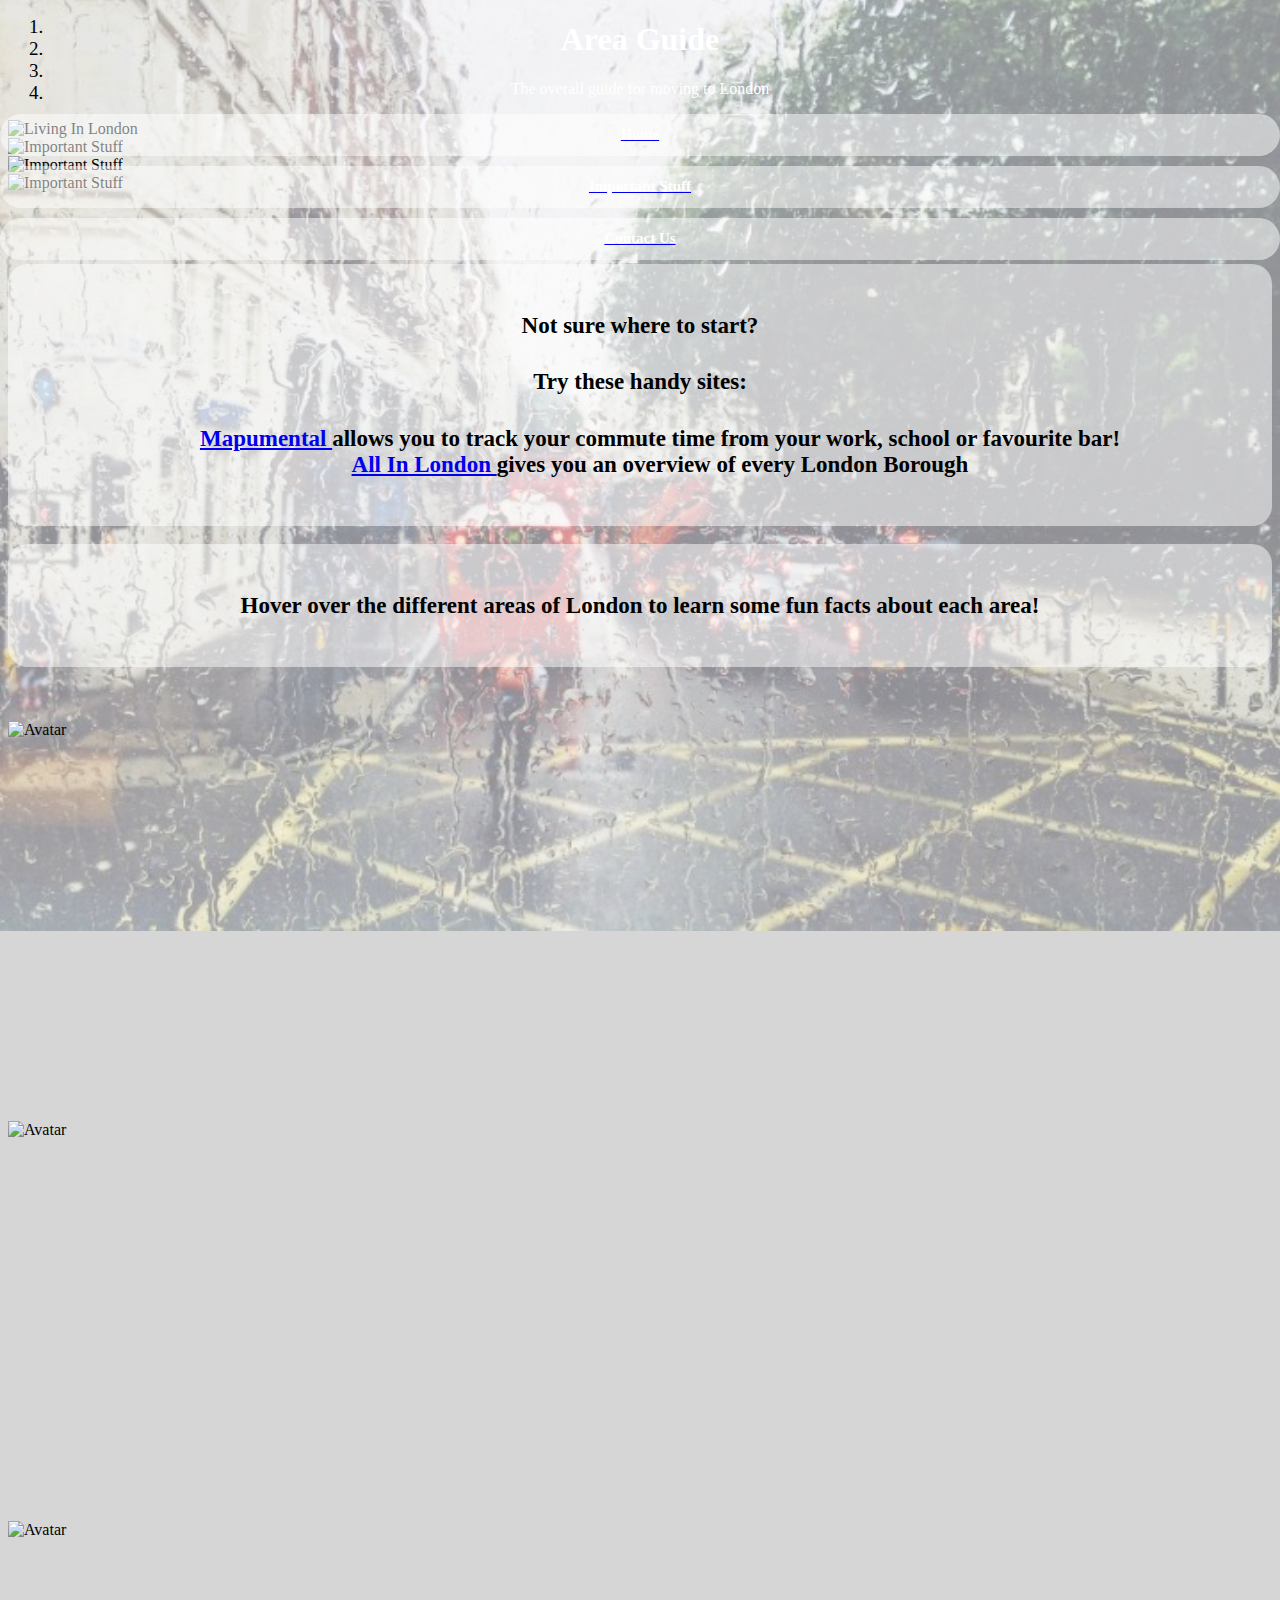
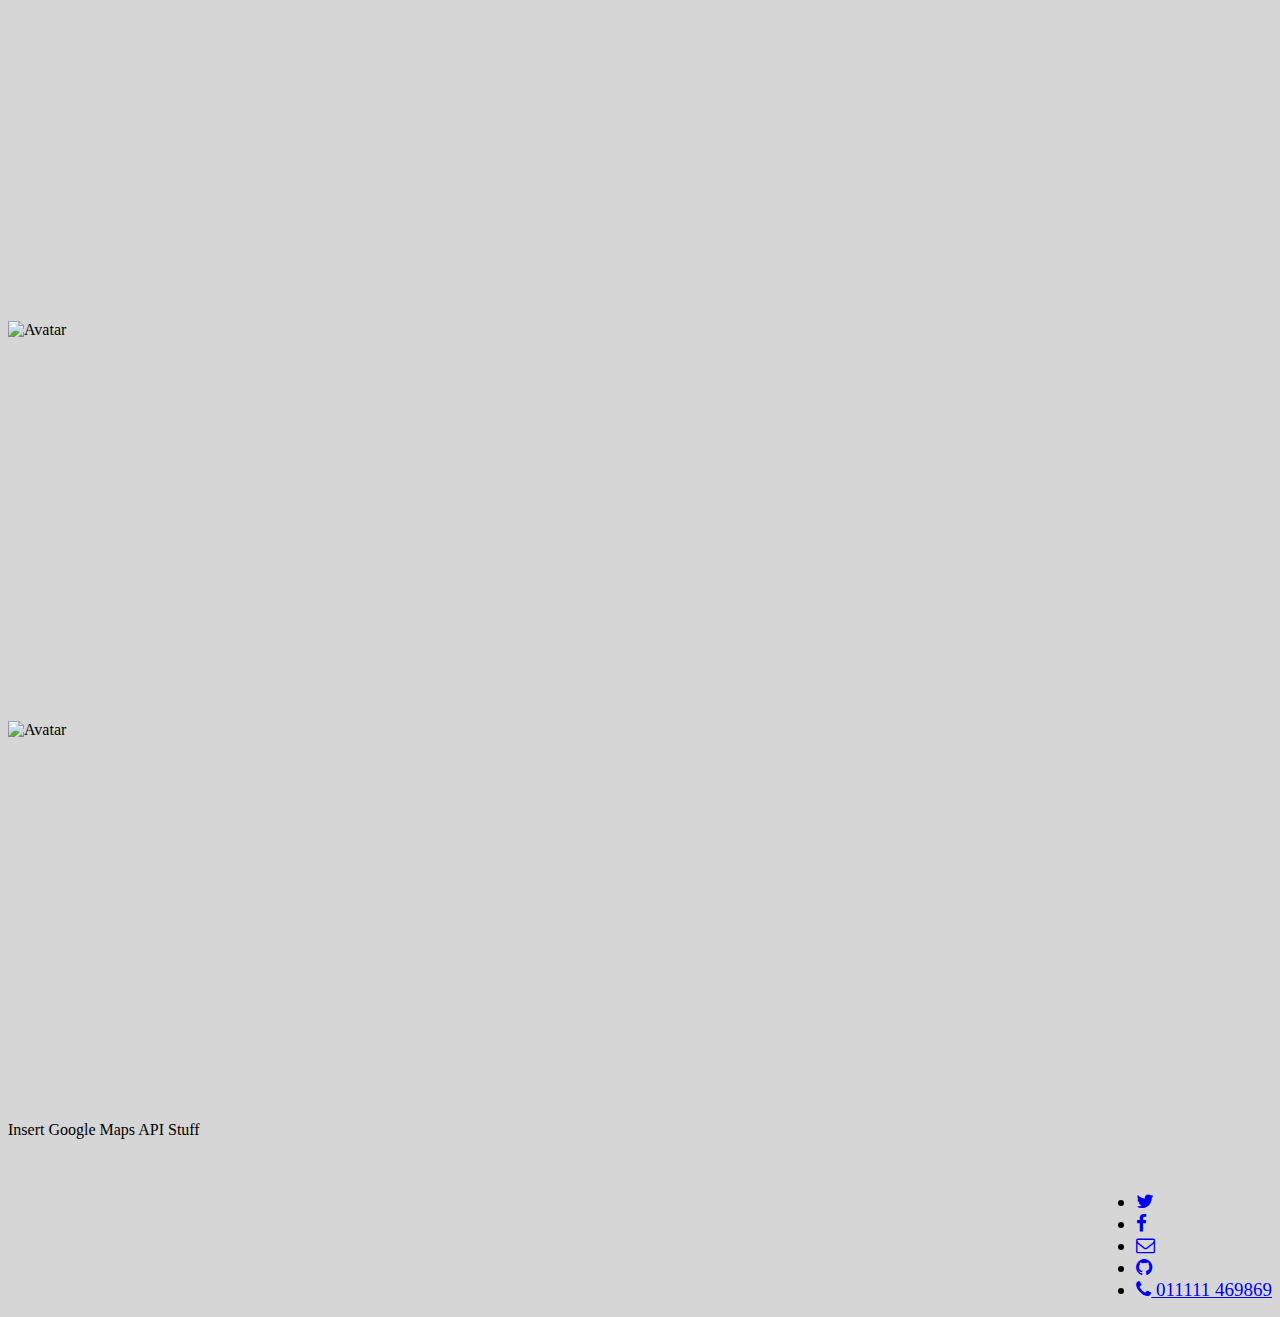
==== areaguide.html @ c90a30b4 "Changed West photo" ====
<!DOCTYPE html>
<html>
<head>
  <title>Living in London</title>
  <link href='assets/css/bootstrap.css' rel='stylesheet'>
  <link rel="stylesheet" href="fonts/font-awesome/css/font-awesome.min.css">
  <link href='assets/main.css' rel='stylesheet'>
  <link rel="stylesheet" href="https://cdnjs.cloudflare.com/ajax/libs/font-awesome/4.7.0/css/font-awesome.min.css">
  <meta name="viewport" content="width=device-width, initial-scale=1.0">
    <meta charset="utf-8">
  <meta name="viewport" content="width=device-width, initial-scale=1">
  <script src="https://ajax.googleapis.com/ajax/libs/jquery/3.2.1/jquery.min.js"></script>
  <script src="https://maxcdn.bootstrapcdn.com/bootstrap/3.3.7/js/bootstrap.min.js"></script>
  <link href='assets/css/main.css' rel='stylesheet'>
</head>
<body>

<div class="container">
<div class="overlay"> 
        <h1> Area Guide </h1>
        <p>The overall guide for moving to London</p> 
         <div class="row">
            <div id="topbutton" class="col-sm-4">
              <div class="btn bigbutton" id="bluebutton">
                <a href="index.html">
                  <h2> Home </h2>
                </a>
              </div>
            </div>
            <div class="col-sm-4 top-buffer">
              <div class="btn bigbutton" id="redbutton">
                <a href="importantstuff.html">
                  <h2> Important Stuff</h2>        
                </a>
              </div>
            </div>
           <div class="col-sm-4 top-buffer">
              <div class="btn bigbutton" id="greenbutton">
                <a href="contactus.html">
                  <h2> Contact Us </h2>
                </a>
              </div>
            </div>
          </div>
</div>
</div>

<div id="myCarousel" class="carousel slide" data-ride="carousel">

  <ol class="carousel-indicators hidden-sm hidden-xs">
    <li data-target="#myCarousel" data-slide-to="0" class="active"></li>
    <li data-target="#myCarousel" data-slide-to="1"></li>
    <li data-target="#myCarousel" data-slide-to="2"></li>
    <li data-target="#myCarousel" data-slide-to="3"></li>
  </ol>


  <div class="carousel-inner" role="listbox">
    <div class="item active">
      <img src="assets/images/bigben60004000.jpeg" alt="Living In London">
    </div>

       <div class="item">
      <img src="assets/images/canary60004000.jpg" alt="Important Stuff">
    </div>


    <div class="item">
      <img src="assets/images/pica60004000.jpg" alt="Important Stuff">
    </div>

    <div class="item">
      <img src="assets/images/newstpauls60004000.jpg" alt="Important Stuff">
  </div>



  <!-- Left and right controls -->
  <a class="left carousel-control" href="#myCarousel" role="button" data-slide="prev">
    <span class="glyphicon glyphicon-chevron-left" aria-hidden="true"></span>
    <span class="sr-only">Previous</span>
  </a>
  <a class="right carousel-control" href="#myCarousel" role="button" data-slide="next">
    <span class="glyphicon glyphicon-chevron-right" aria-hidden="true"></span>
    <span class="sr-only">Next</span>
  </a>
</div>    
</div>

<br />

      <br />
      <br />
       <br />
<div class="row">
  <div class="col-sm-3"> </div>
    <div class="col-md-6">
<div class="textcontainer">
      <br />
      <h4> Not sure where to start? </h4>
      <h4> Try these handy sites: </h4>
      <h4>
      <ul>
        <strong> <a href="http://property.mapumental.com/">Mapumental </a> </strong> allows you to track your commute time from your work, school or favourite bar! <br />
        <strong> <a href="https://www.allinlondon.co.uk/boroughs/">All In London </a> </strong> gives you an overview of every London Borough 
      </h4>
      </ul>
      <br />
    </div>
  </div>
  <div class="col-sm-3"> </div>
</div>

<br />


<div class="row">
  <div class="col-sm-3"> </div>
    <div class="col-md-6">
<div class="textcontainer">
      <br />
      <h4>   Hover over the different areas of London to learn some fun facts about each area! </h4>
      <br />
    </div>
  </div>
  <div class="col-sm-3"> </div>
</div>

<br />
<br />
<br />


<div class="row">

  <div class="col-sm-4"> </div>
  <div class="col-sm-4"> 
    <div class="container1">
      <img src="assets/images/North_no_border.jpg" alt="Avatar" class="image">
      <div class="overlay2">
        <div class="text">
          <h3> Generally starting north of Euston road and Kings Cross, North London is a mix of wealthy areas such as Hampstead and Highgate, and those less affluent such as Holloway and Edmonton. </h3>
          <h3>Some places to live in North London are:</h3>
          <ul>
            <li> <strong>Angel</strong> a thriving High Street and huge selection of pubs, bars, restaurants and shops </li>
            <li> <strong>Hampstead</strong> if you want to live amongst the rich and famous </li>
            <li> <strong>Camden</strong> famous for its market and nightlife </li>
          </ul>
        </div>
      </div>
    </div>
  </div>

    <div class="col-sm-4"> </div>
</div>

<div class="row">

    <div class="col-sm-4"> 
    <div class="container1">
      <img src="assets/images/West_no_border.jpg" alt="Avatar" class="image">
      <div class="overlay2">
        <div class="text">
          <h3> The richest and most suburban part of London. Generally quiet and calm, with lots of pet owners! </h3>
          <h3>Some places to live in West London are:</h3>
          <ul>
              <li> <strong>Notting Hill</strong> A lovely area to live and home of the exciting Notting Hill Carnival</li>
              <li> <strong>Fulham</strong> lots of parks, two football clubs and some great pubs </li>
              <li> <strong>Putney</strong> a quiet and green suburb, but not especially young or cool </li>
          </ul>
        </div>
      </div>
    </div>
  </div>

  <div class="col-sm-4"> 
    <div class="container1">
      <img src="assets/images/Central_no_border.jpg" alt="Avatar" class="image">
      <div class="overlay2">
        <div class="text">
          <h3> If you want to be amongst all the famous sites, then Central London is for you. Beware of the tourists though! </h3>
          <h3>Some places to live in Central London are:</h3>
          <ul>
              <li> <strong>Soho</strong> a happening restaurant and theatre district </li>
              <li> <strong>Bloomsbury</strong> rub shoulders with the city's intellectuals </li>
              <li> <strong>Marylebone</strong> famous for its quiet streets of majestic Georgian squares and terraces, pretty mews houses and Edwardian and Victorian mansion flats </li>
          </ul>
        </div>
      </div>
    </div>
  </div>

    <div class="col-sm-4"> 
    <div class="container1">
      <img src="assets/images/East_no_border.jpg" alt="Avatar" class="image">
      <div class="overlay2">
        <div class="text">
          <h3> Think hipsters and ecclectic bars and restaurants. </h3>
          <h3>Some places to live in East London are:</h3>
          <ul>
          <li> <strong>Shoreditch</strong> hip bars and restaurants, boutique shops and galleries and the famous Brick Lane </li>
      <li> <strong>Hackney</strong> the hang out of artists and creative-types </li>
      <li> <strong>Stratford</strong> find your inner athlete near the site of the London Olympics! </li>
          </ul>
        </div>
      </div>
    </div>
  </div>

</div>

<div class="row">

  <div class="col-sm-4"> </div>

  <div class="col-sm-4"> 
    <div class="container1">
      <img src="assets/images/South_no_border.jpg" alt="Avatar" class="image">
      <div class="overlay2">
        <div class="text">
          <h3> South of the river there are lots of great markets, bars and restaurants. Unfairly stereotyped as rougher than the rest of London, there are plenty of green and pleasant suburban areas. </h3>
          <h3>Some places to live in South London are:</h3>
          <ul>

            <li> <strong>Battersea</strong> if you love the outdoors and nature </li>
            <li> <strong>Peckham</strong> cosmopolitan, young and trendy </li>
            <li> <strong>Brixton</strong> trendy with great nightlife </li>
          </ul>
        </div>
      </div>
    </div>
  </div>

  <div class="col-sm-4"> </div>

</div>


Insert Google Maps API Stuff

<br />
<br />
<br />

  <div class="container">
       <footer class="site-footer">
        <div class="top">
            <div class="container">
                <div class="row">
                    <div class="col-sm-12">
                        <ul class="list-inline pull-right">
                            <li><a href="https://twitter.com/"><i class="fa fa-twitter"></i></a></li>
                            <li><a href="http://www.facebook.com/"><i class="fa fa-facebook"></i></a></li>
                            <li><a href="mailto:imohirsh@icloud.com"><i class="fa fa-envelope-o"></i></a></li>
                            <li><a href="https://github.com/"><i class="fa fa-github"></i></a></li>
                            <li><a href="tel:+902222222222"><i class="fa fa-phone"></i>  011111 469869</a></li>
                        </ul>                        
                    </div>
                </div>
            </div>
        </div>
     </footer> 
  </div>


</body>

</html>
---- assets/css/main.css ----
body { 
  background-image: url("rainingbackgroundfaded.jpg");

  background-position: center center;
  background-repeat: no-repeat;
  background-attachment: fixed;
  background-size: cover;
  background-color: #D6D6D6;
}

.carousel-inner > .item > img {
  width:100%;
  height:80%;
}

.top-buffer { 
  margin-top:10px; 
}

.carousel-caption {
    top: 0;
    bottom: auto;
}
.carousel-subtitle {
  font-size: 30px;
}

#redbutton {
    background: rgba(255, 255, 255, 0.5);
    background-repeat:no-repeat;
    border: white;
    cursor:pointer;
    overflow: hidden;
}

#bluebutton {
    background: rgba(255, 255, 255, 0.5);
    background-repeat:no-repeat;
    border: white;
    cursor:pointer;
    overflow: hidden;
}

#greenbutton {
    background: rgba(255, 255, 255, 0.5);
    background-repeat:no-repeat;
    border: white;
    cursor:pointer;
    overflow: hidden;
}

.bigbutton {
	width: 100%;
	text-align: center;
	border-radius: 25px;

  font-size: 40px;
}
h1 { text-align: center; 
} 


h2 { 
    text-align: center;
	font-size: 15px;
    color: white;
}


h3 {
    text-align: center;
  font-size: 19px;
    color: black;
}


h4 {
  text-align: center;
  font-size: 23px;
  color: black;
}


li { 
    text-align: left;
  font-size: 19px;
    color: black;
}

@media screen and (min-width: 992px) {
  #topbutton {
    margin-top: 10px;
  }
}


.container1 {
      position: relative;
      width: 600px;
      height: 400px;
    }


.image {
     position: absolute;
      top: 0;
      left: 0;
      width: 100%;
      height: 100%;
    }

.overlay { 
  color:#fff;
  position: absolute;
  z-index:12;
  top:50%;
  left:0;
  width:100%;
  text-align:center;
  top: 0;
  bottom: auto;
}

.overlay2 {
      display: none;
      position: absolute;
      top: 0;
      left: 0;
      clear: float;
      width: 100%;
      height: 100%;
      background-color: rgba(255, 255, 255, 0.6);
      color: #ffffff;
    }

.container1:hover .overlay {
  display: block;
}

.text {
  color: black;
  font-size: 20px;
  position: absolute;
  padding: 80px 30px 30px 30px;
}

.textcontainer {
    background: rgba(255, 255, 255, 0.5);
    background-repeat:no-repeat;
    border: white;
    text-align: center;
    border-radius: 20px;

  }
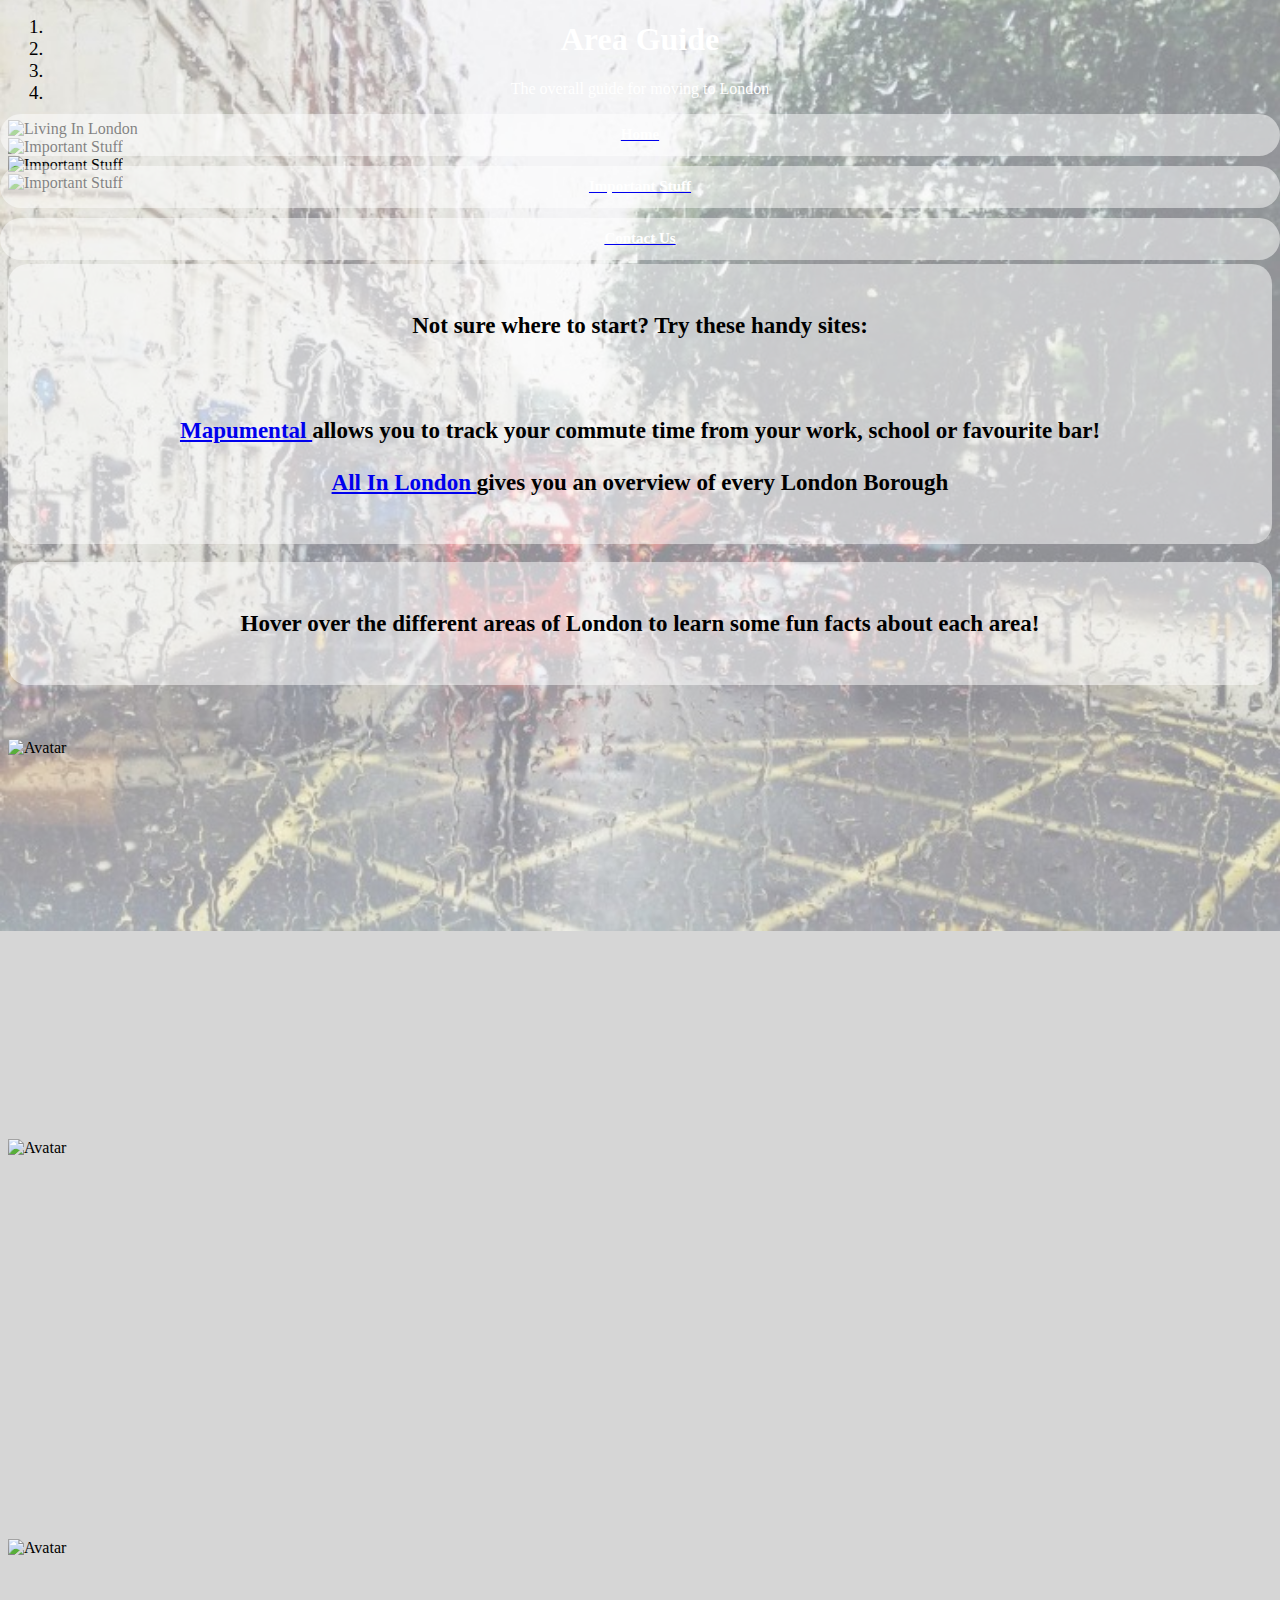
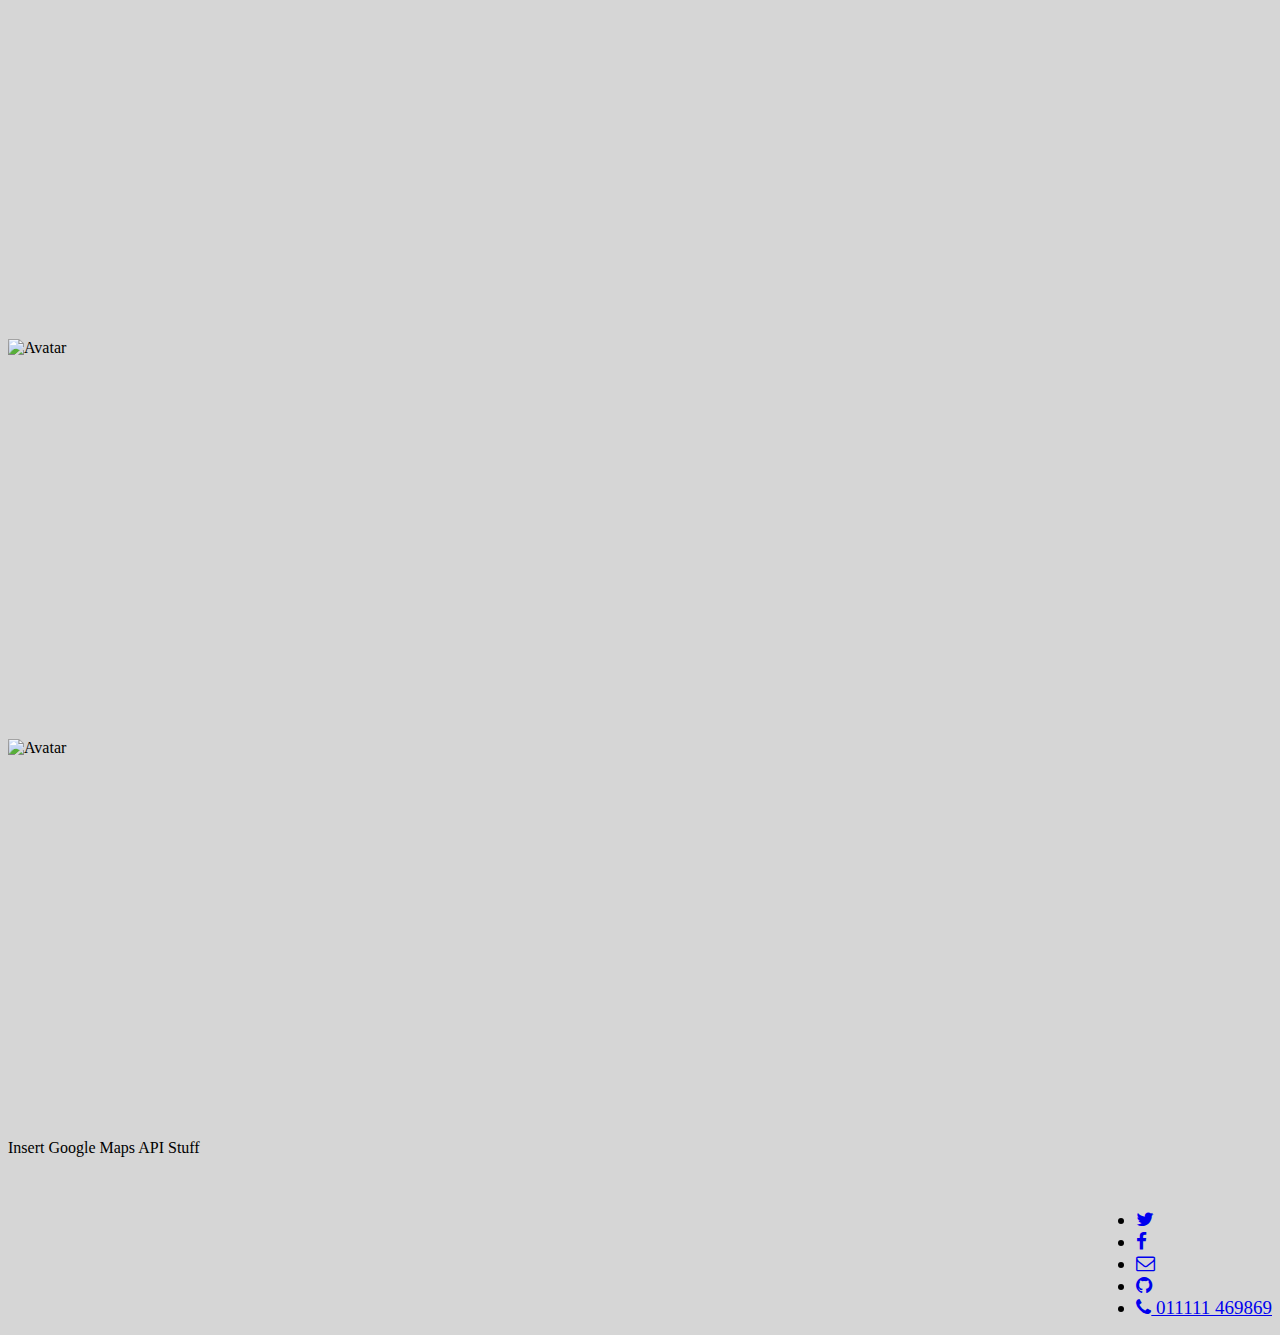
==== commit a2ccd1ac: "Updated spacing on Not Sure where to Start" ====
--- a/areaguide.html
+++ b/areaguide.html
@@ -97,11 +97,9 @@
     <div class="col-md-6">
 <div class="textcontainer">
       <br />
-      <h4> Not sure where to start? </h4>
-      <h4> Try these handy sites: </h4>
+      <h4> <strong>Not sure where to start?</strong> Try these handy sites:</h4><br />
       <h4>
-      <ul>
-        <strong> <a href="http://property.mapumental.com/">Mapumental </a> </strong> allows you to track your commute time from your work, school or favourite bar! <br />
+        <strong> <a href="http://property.mapumental.com/">Mapumental </a> </strong> allows you to track your commute time from your work, school or favourite bar! <br /><br />
         <strong> <a href="https://www.allinlondon.co.uk/boroughs/">All In London </a> </strong> gives you an overview of every London Borough 
       </h4>
       </ul>
@@ -158,7 +156,7 @@
 
     <div class="col-sm-4"> 
     <div class="container1">
-      <img src="assets/images/West_no_border.jpg" alt="Avatar" class="image">
+      <img src="assets/images/West_no_border.jpg.png" alt="Avatar" class="image">
       <div class="overlay2">
         <div class="text">
           <h3> The richest and most suburban part of London. Generally quiet and calm, with lots of pet owners! </h3>
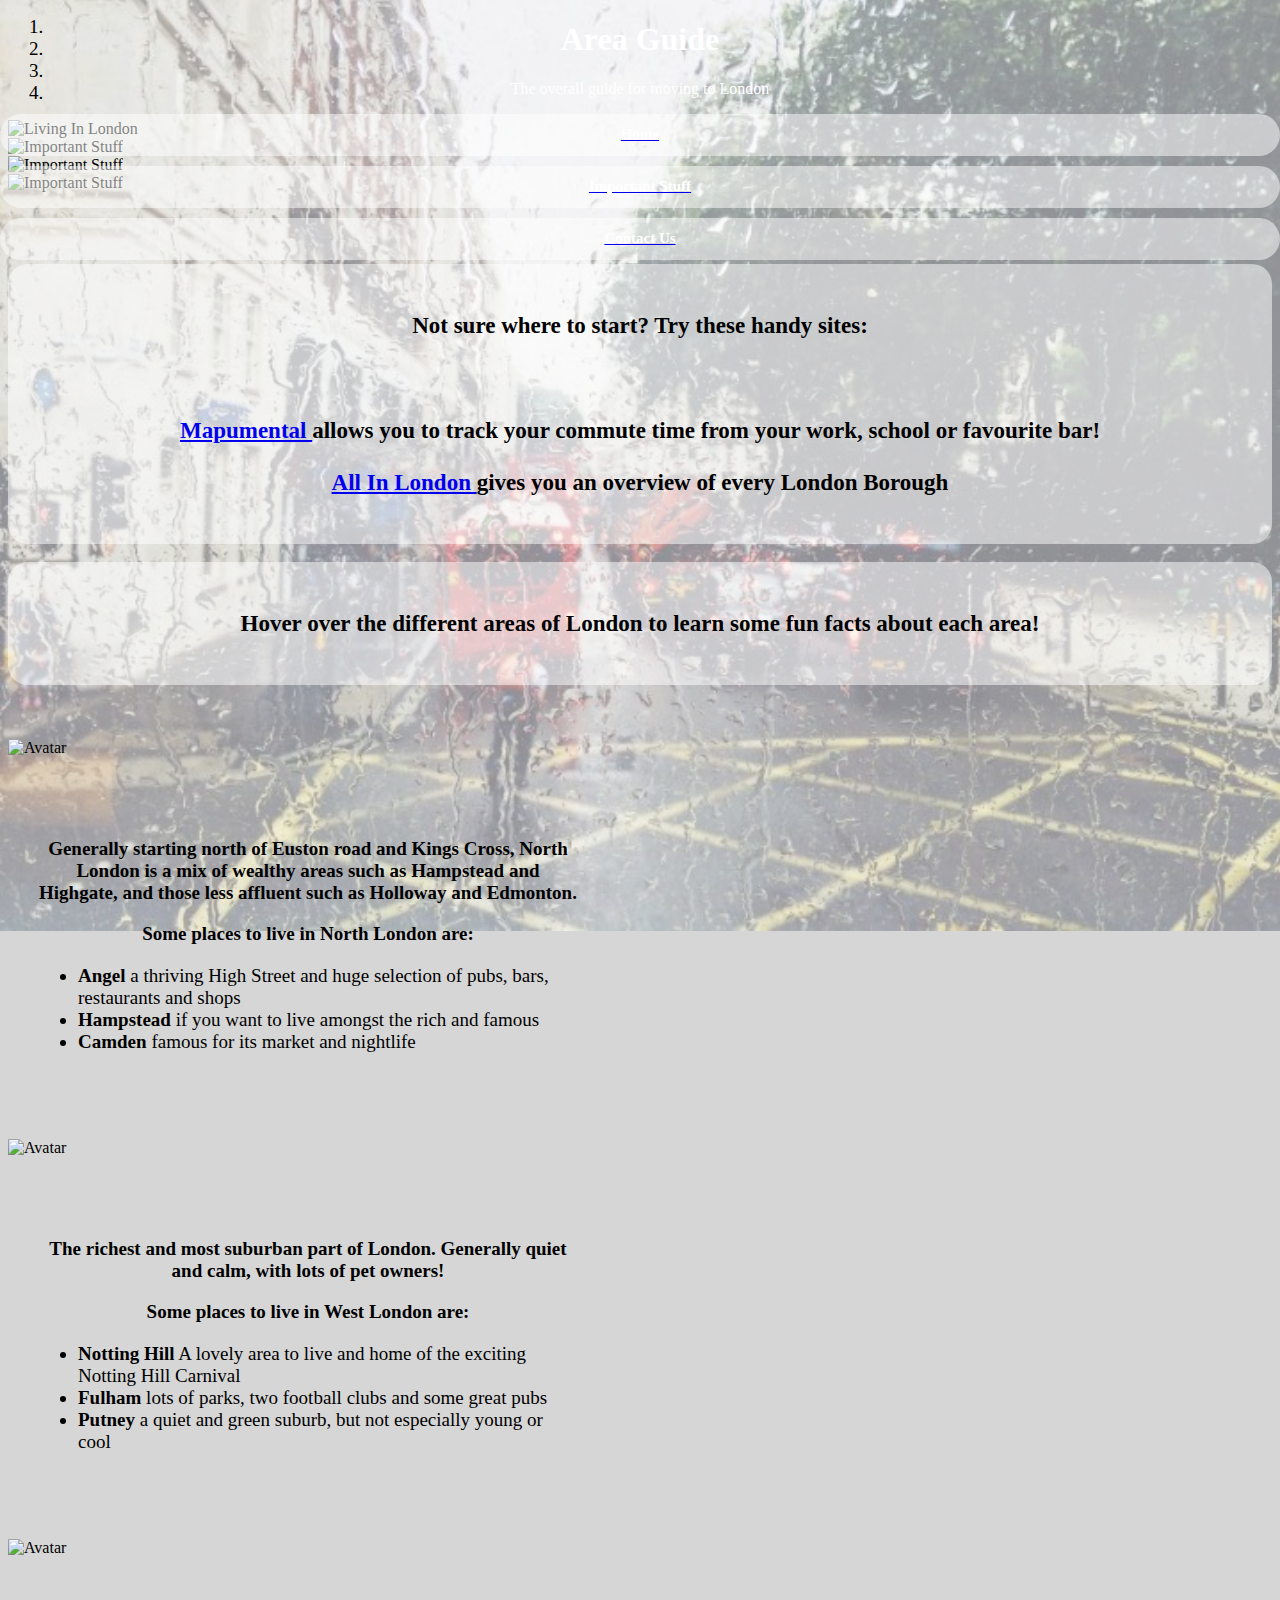
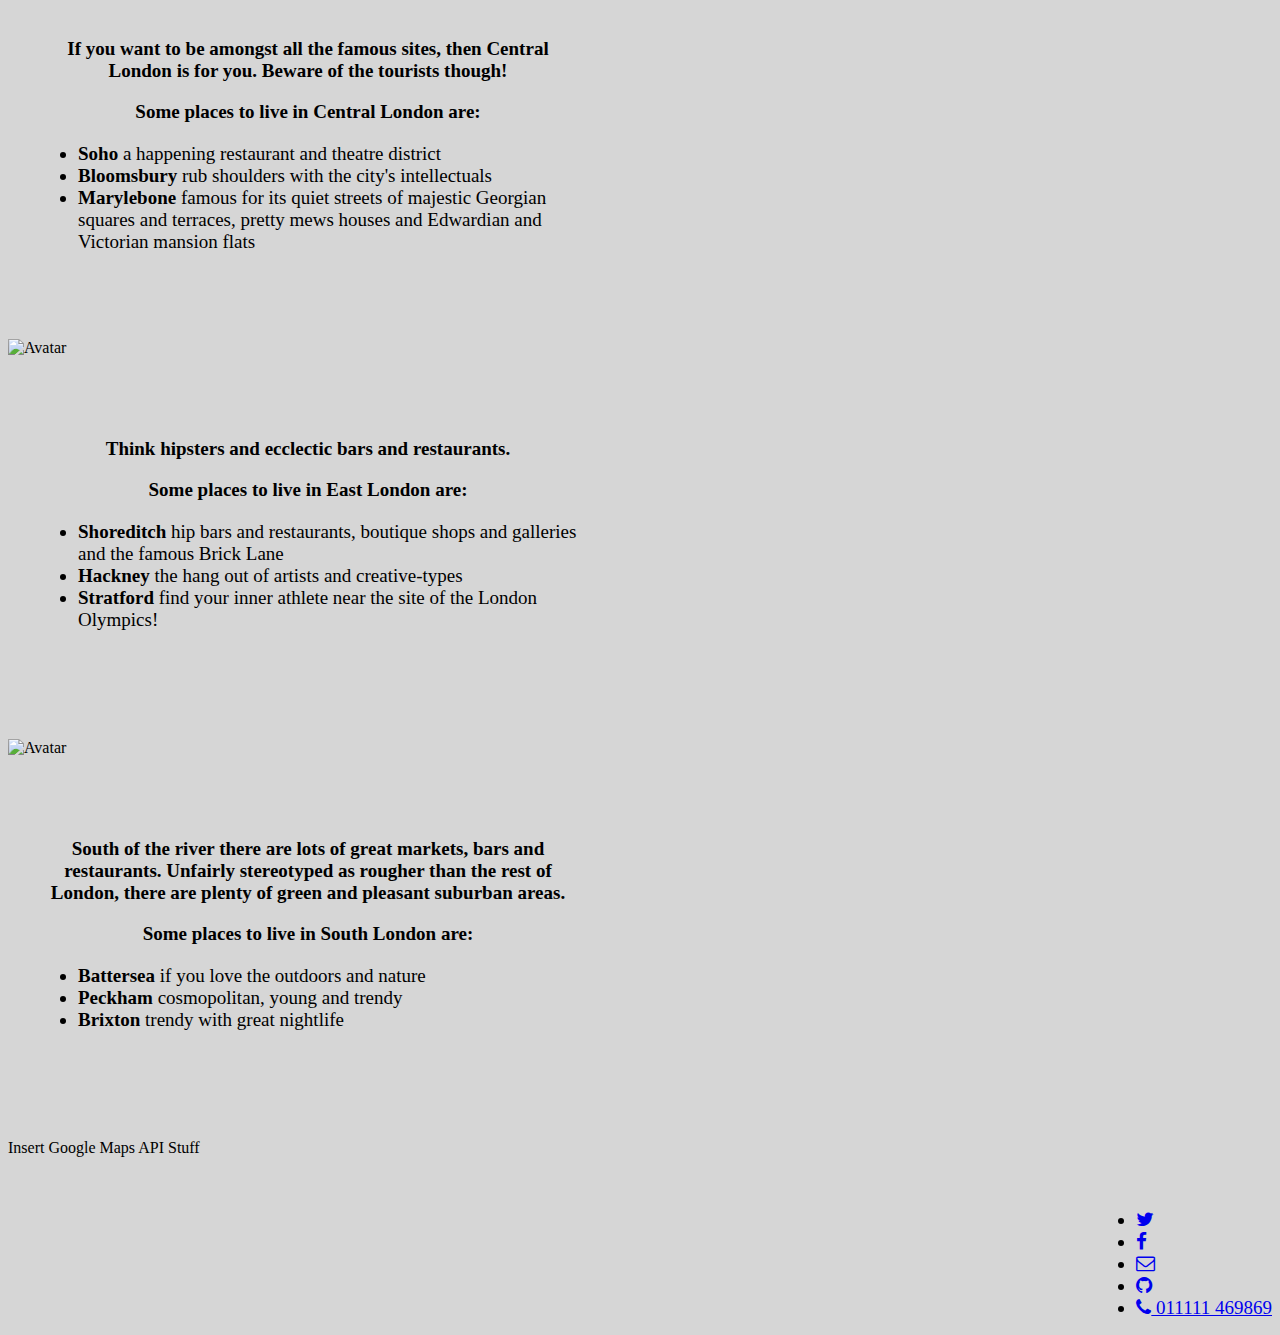
==== commit 7b030bb4: "aghhh trying to fix area guide" ====
--- a/areaguide.html
+++ b/areaguide.html
@@ -135,7 +135,7 @@
   <div class="col-sm-4"> 
     <div class="container1">
       <img src="assets/images/North_no_border.jpg" alt="Avatar" class="image">
-      <div class="overlay2">
+      <div class="overlay">
         <div class="text">
           <h3> Generally starting north of Euston road and Kings Cross, North London is a mix of wealthy areas such as Hampstead and Highgate, and those less affluent such as Holloway and Edmonton. </h3>
           <h3>Some places to live in North London are:</h3>
@@ -157,7 +157,7 @@
     <div class="col-sm-4"> 
     <div class="container1">
       <img src="assets/images/West_no_border.jpg.png" alt="Avatar" class="image">
-      <div class="overlay2">
+      <div class="overlay">
         <div class="text">
           <h3> The richest and most suburban part of London. Generally quiet and calm, with lots of pet owners! </h3>
           <h3>Some places to live in West London are:</h3>
@@ -174,7 +174,7 @@
   <div class="col-sm-4"> 
     <div class="container1">
       <img src="assets/images/Central_no_border.jpg" alt="Avatar" class="image">
-      <div class="overlay2">
+      <div class="overlay">
         <div class="text">
           <h3> If you want to be amongst all the famous sites, then Central London is for you. Beware of the tourists though! </h3>
           <h3>Some places to live in Central London are:</h3>
@@ -191,7 +191,7 @@
     <div class="col-sm-4"> 
     <div class="container1">
       <img src="assets/images/East_no_border.jpg" alt="Avatar" class="image">
-      <div class="overlay2">
+      <div class="overlay">
         <div class="text">
           <h3> Think hipsters and ecclectic bars and restaurants. </h3>
           <h3>Some places to live in East London are:</h3>
@@ -214,7 +214,7 @@
   <div class="col-sm-4"> 
     <div class="container1">
       <img src="assets/images/South_no_border.jpg" alt="Avatar" class="image">
-      <div class="overlay2">
+      <div class="overlay">
         <div class="text">
           <h3> South of the river there are lots of great markets, bars and restaurants. Unfairly stereotyped as rougher than the rest of London, there are plenty of green and pleasant suburban areas. </h3>
           <h3>Some places to live in South London are:</h3>
--- a/assets/css/main.css
+++ b/assets/css/main.css
@@ -121,7 +121,7 @@
   bottom: auto;
 }
 
-.overlay2 {
+.hover {
       display: none;
       position: absolute;
       top: 0;
@@ -133,7 +133,7 @@
       color: #ffffff;
     }
 
-.container1:hover .overlay {
+.container1:hover .hover {
   display: block;
 }
 
@@ -151,5 +151,5 @@
     text-align: center;
     border-radius: 20px;
 
-  }
 
+
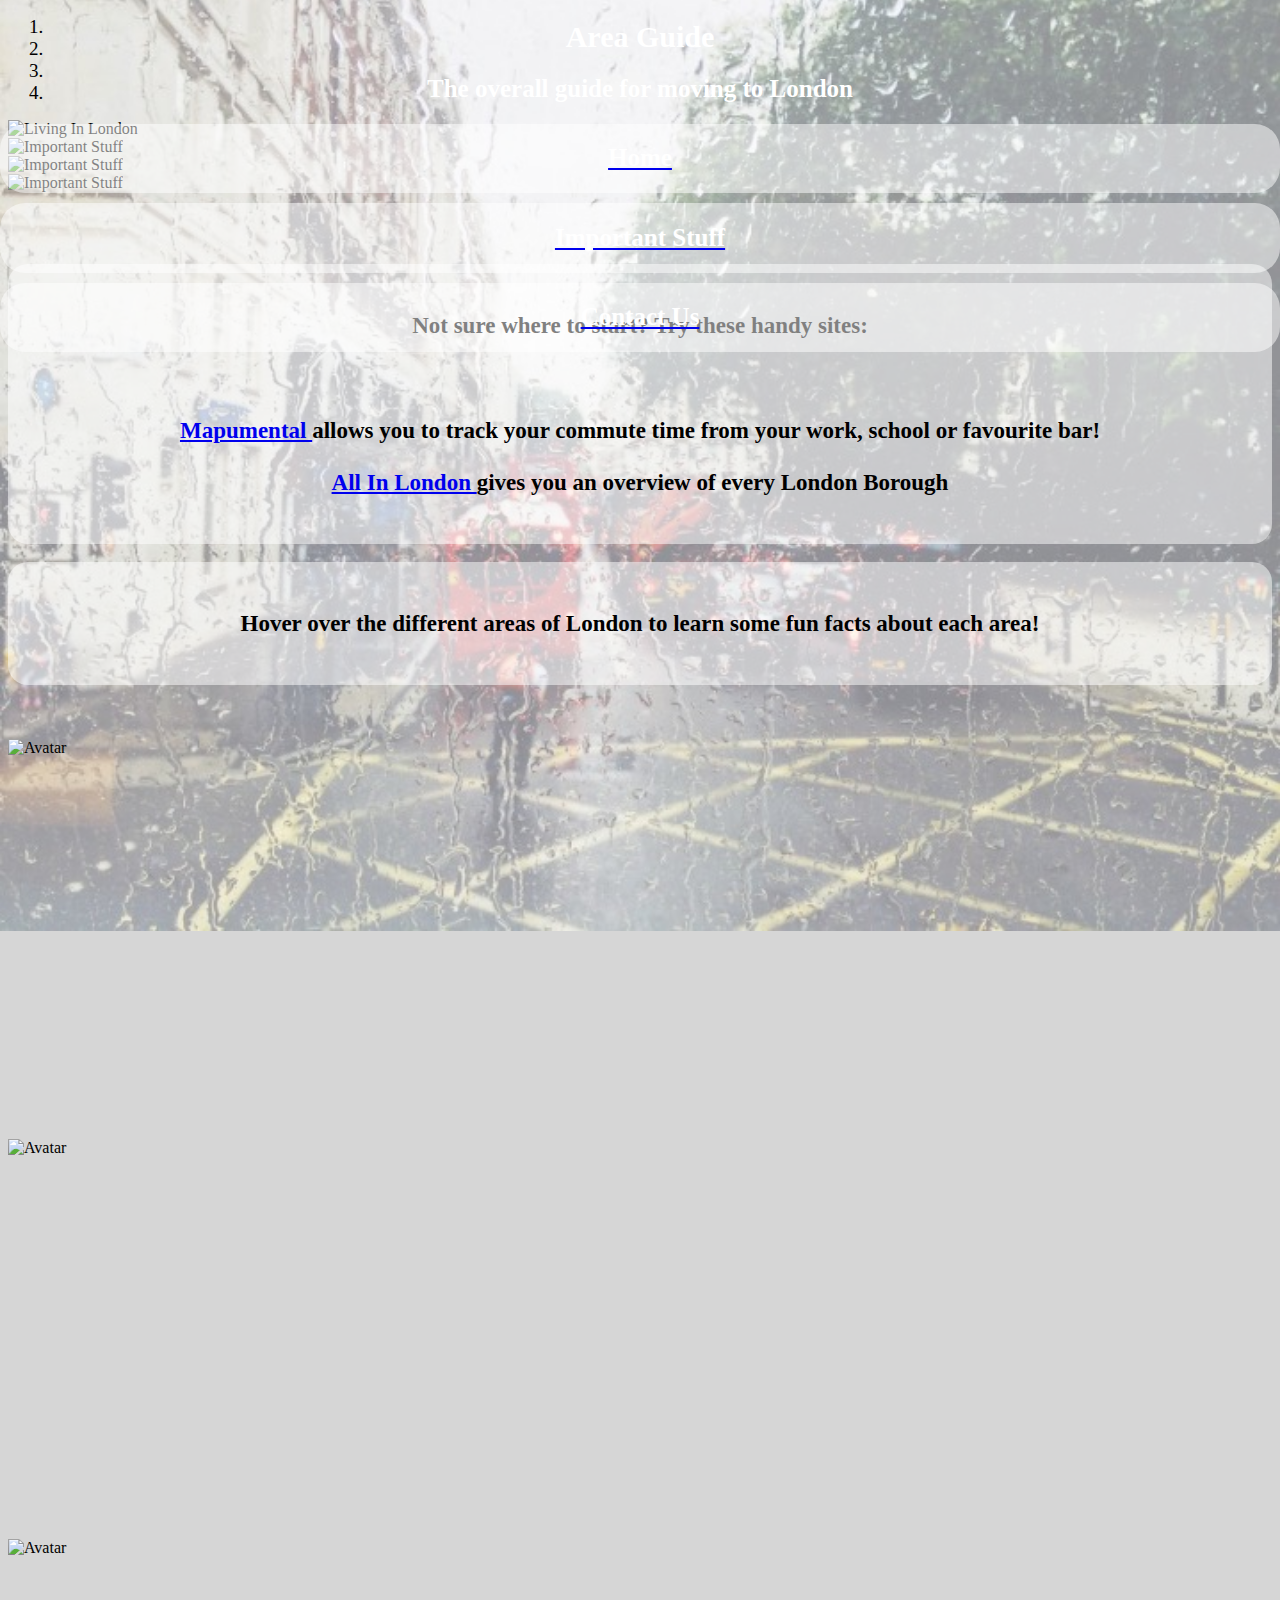
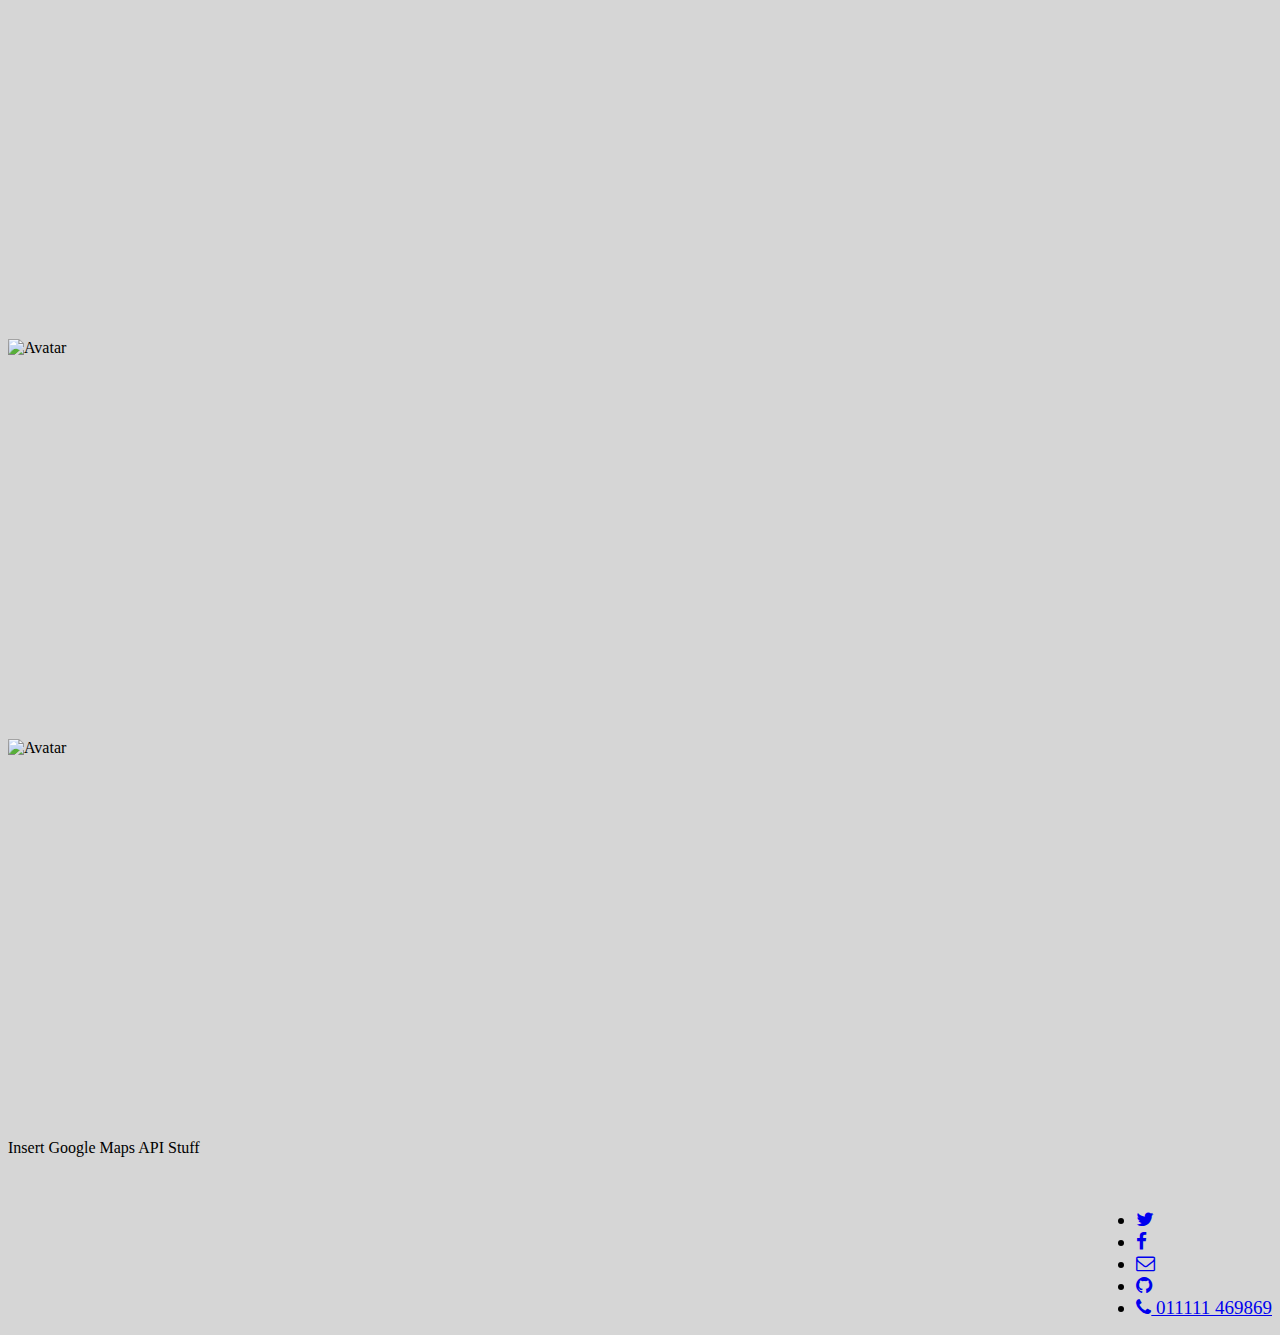
==== commit 97986955: "changes to carousel" ====
--- a/areaguide.html
+++ b/areaguide.html
@@ -15,10 +15,11 @@
 </head>
 <body>
 
+<header>
 <div class="container">
 <div class="overlay"> 
         <h1> Area Guide </h1>
-        <p>The overall guide for moving to London</p> 
+        <h2>The overall guide for moving to London</h2> 
          <div class="row">
             <div id="topbutton" class="col-sm-4">
               <div class="btn bigbutton" id="bluebutton">
@@ -110,7 +111,7 @@
 </div>
 
 <br />
-
+</header>
 
 <div class="row">
   <div class="col-sm-3"> </div>
@@ -135,13 +136,12 @@
   <div class="col-sm-4"> 
     <div class="container1">
       <img src="assets/images/North_no_border.jpg" alt="Avatar" class="image">
-      <div class="overlay">
+      <div class="overlay2">
         <div class="text">
           <h3> Generally starting north of Euston road and Kings Cross, North London is a mix of wealthy areas such as Hampstead and Highgate, and those less affluent such as Holloway and Edmonton. </h3>
           <h3>Some places to live in North London are:</h3>
           <ul>
             <li> <strong>Angel</strong> a thriving High Street and huge selection of pubs, bars, restaurants and shops </li>
-            <li> <strong>Hampstead</strong> if you want to live amongst the rich and famous </li>
             <li> <strong>Camden</strong> famous for its market and nightlife </li>
           </ul>
         </div>
@@ -157,14 +157,13 @@
     <div class="col-sm-4"> 
     <div class="container1">
       <img src="assets/images/West_no_border.jpg.png" alt="Avatar" class="image">
-      <div class="overlay">
+      <div class="overlay2">
         <div class="text">
           <h3> The richest and most suburban part of London. Generally quiet and calm, with lots of pet owners! </h3>
           <h3>Some places to live in West London are:</h3>
           <ul>
               <li> <strong>Notting Hill</strong> A lovely area to live and home of the exciting Notting Hill Carnival</li>
               <li> <strong>Fulham</strong> lots of parks, two football clubs and some great pubs </li>
-              <li> <strong>Putney</strong> a quiet and green suburb, but not especially young or cool </li>
           </ul>
         </div>
       </div>
@@ -174,14 +173,14 @@
   <div class="col-sm-4"> 
     <div class="container1">
       <img src="assets/images/Central_no_border.jpg" alt="Avatar" class="image">
-      <div class="overlay">
+      <div class="overlay2">
         <div class="text">
           <h3> If you want to be amongst all the famous sites, then Central London is for you. Beware of the tourists though! </h3>
           <h3>Some places to live in Central London are:</h3>
           <ul>
               <li> <strong>Soho</strong> a happening restaurant and theatre district </li>
               <li> <strong>Bloomsbury</strong> rub shoulders with the city's intellectuals </li>
-              <li> <strong>Marylebone</strong> famous for its quiet streets of majestic Georgian squares and terraces, pretty mews houses and Edwardian and Victorian mansion flats </li>
+              <li> <strong>Marylebone</strong> famous for its quiet streets of majestic Georgian squares. </li>
           </ul>
         </div>
       </div>
@@ -191,14 +190,14 @@
     <div class="col-sm-4"> 
     <div class="container1">
       <img src="assets/images/East_no_border.jpg" alt="Avatar" class="image">
-      <div class="overlay">
+      <div class="overlay2">
         <div class="text">
           <h3> Think hipsters and ecclectic bars and restaurants. </h3>
           <h3>Some places to live in East London are:</h3>
           <ul>
-          <li> <strong>Shoreditch</strong> hip bars and restaurants, boutique shops and galleries and the famous Brick Lane </li>
+          <li> <strong>Shoreditch</strong> hip bars, restaurants, boutique shops and Brick Lane </li>
       <li> <strong>Hackney</strong> the hang out of artists and creative-types </li>
-      <li> <strong>Stratford</strong> find your inner athlete near the site of the London Olympics! </li>
+      <li> <strong>Stratford</strong> find your inner athlete near the London Olympics! </li>
           </ul>
         </div>
       </div>
@@ -214,7 +213,7 @@
   <div class="col-sm-4"> 
     <div class="container1">
       <img src="assets/images/South_no_border.jpg" alt="Avatar" class="image">
-      <div class="overlay">
+      <div class="overlay2">
         <div class="text">
           <h3> South of the river there are lots of great markets, bars and restaurants. Unfairly stereotyped as rougher than the rest of London, there are plenty of green and pleasant suburban areas. </h3>
           <h3>Some places to live in South London are:</h3>
--- a/assets/css/main.css
+++ b/assets/css/main.css
@@ -54,15 +54,16 @@
 	text-align: center;
 	border-radius: 25px;
 
-  font-size: 40px;
+    font-size: 40px;
 }
 h1 { text-align: center; 
+    font-size: 30px;
 } 
 
 
 h2 { 
     text-align: center;
-	font-size: 15px;
+	 font-size: 25px;
     color: white;
 }
 
@@ -80,6 +81,13 @@
   color: black;
 }
 
+h5 { 
+    text-align: center;
+    font-size: 18px;
+    color: black;
+    font: Stencil Std, fantasy;
+}
+
 
 li { 
     text-align: left;
@@ -93,10 +101,21 @@
   }
 }
 
+.overlay { 
+  color:#fff;
+  position: absolute;
+  z-index:12;
+  top:50%;
+  left:0;
+  width:100%;
+  text-align:center;
+  top: 0;
+  bottom: auto;
+}
 
 .container1 {
       position: relative;
-      width: 600px;
+      width: 100%;
       height: 400px;
     }
 
@@ -109,19 +128,8 @@
       height: 100%;
     }
 
-.overlay { 
-  color:#fff;
-  position: absolute;
-  z-index:12;
-  top:50%;
-  left:0;
-  width:100%;
-  text-align:center;
-  top: 0;
-  bottom: auto;
-}
 
-.hover {
+.overlay2 {
       display: none;
       position: absolute;
       top: 0;
@@ -133,7 +141,7 @@
       color: #ffffff;
     }
 
-.container1:hover .hover {
+.container1:hover .overlay2 {
   display: block;
 }
 
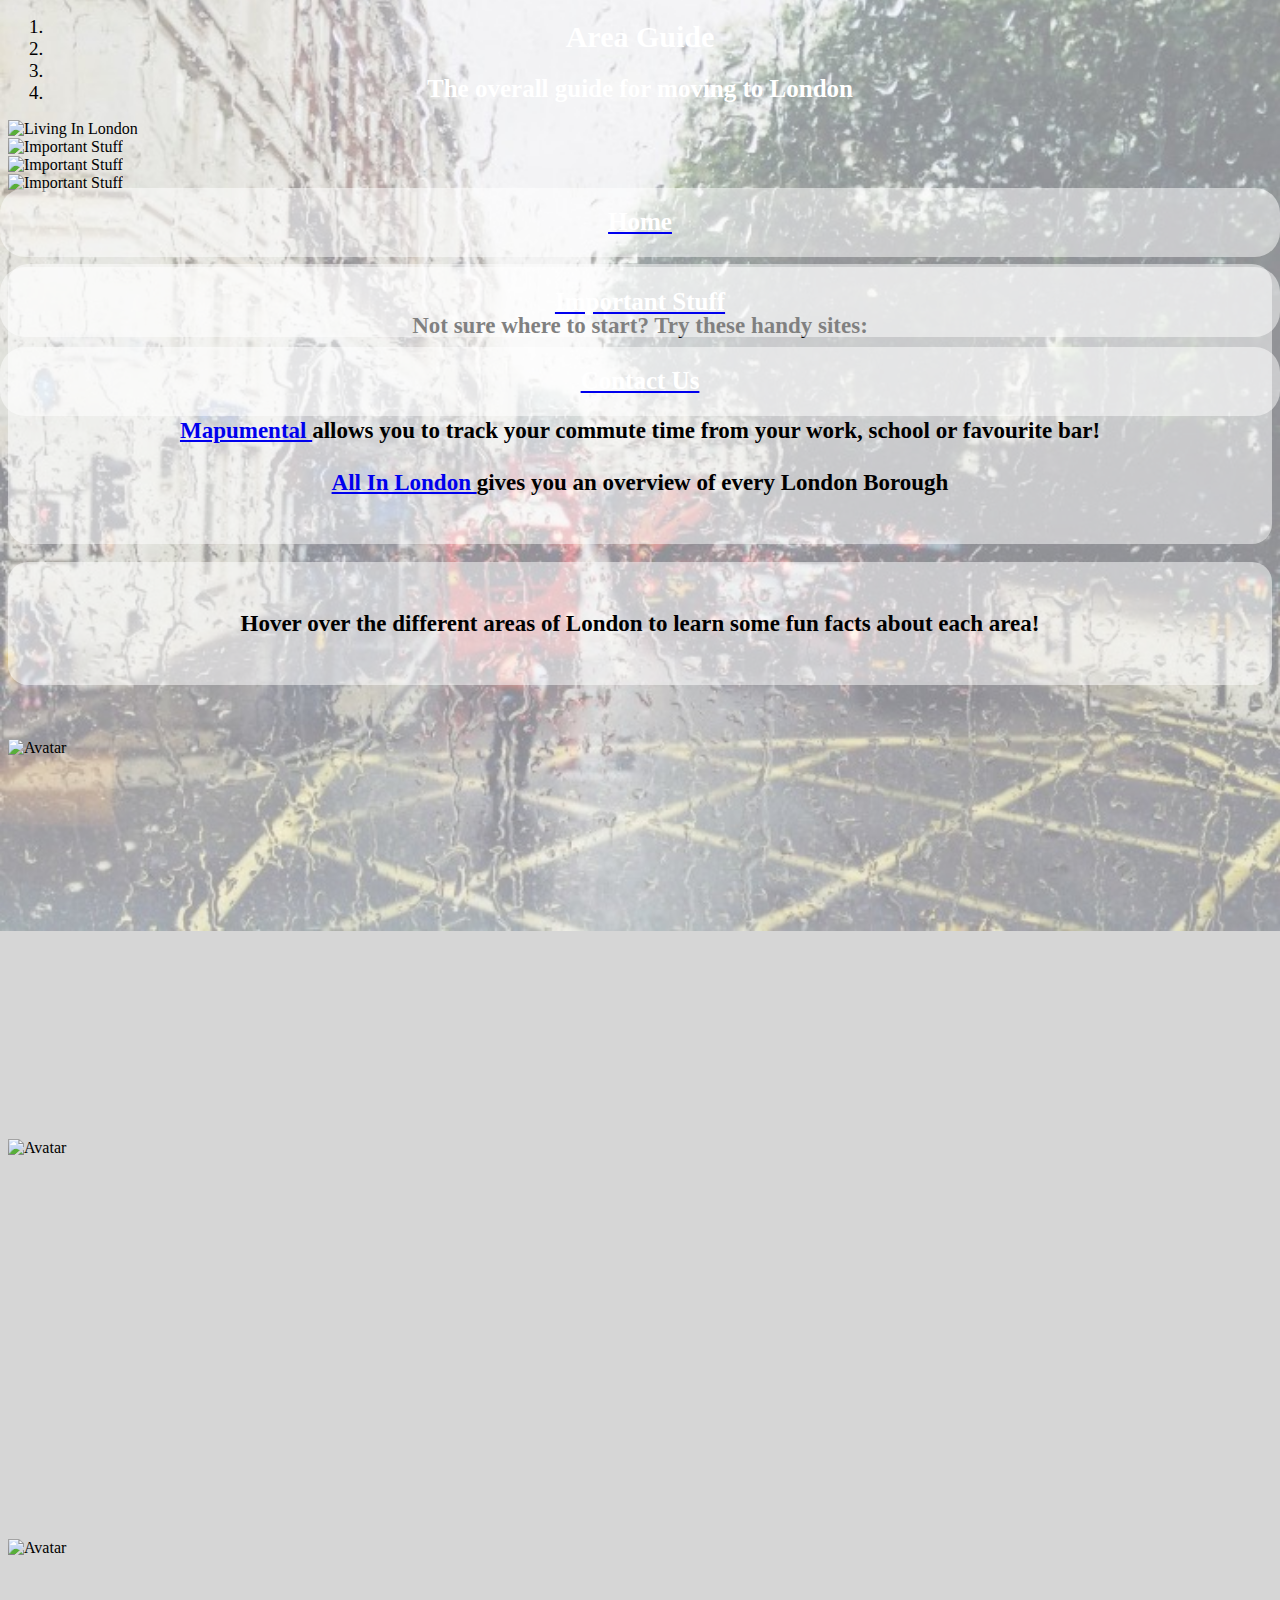
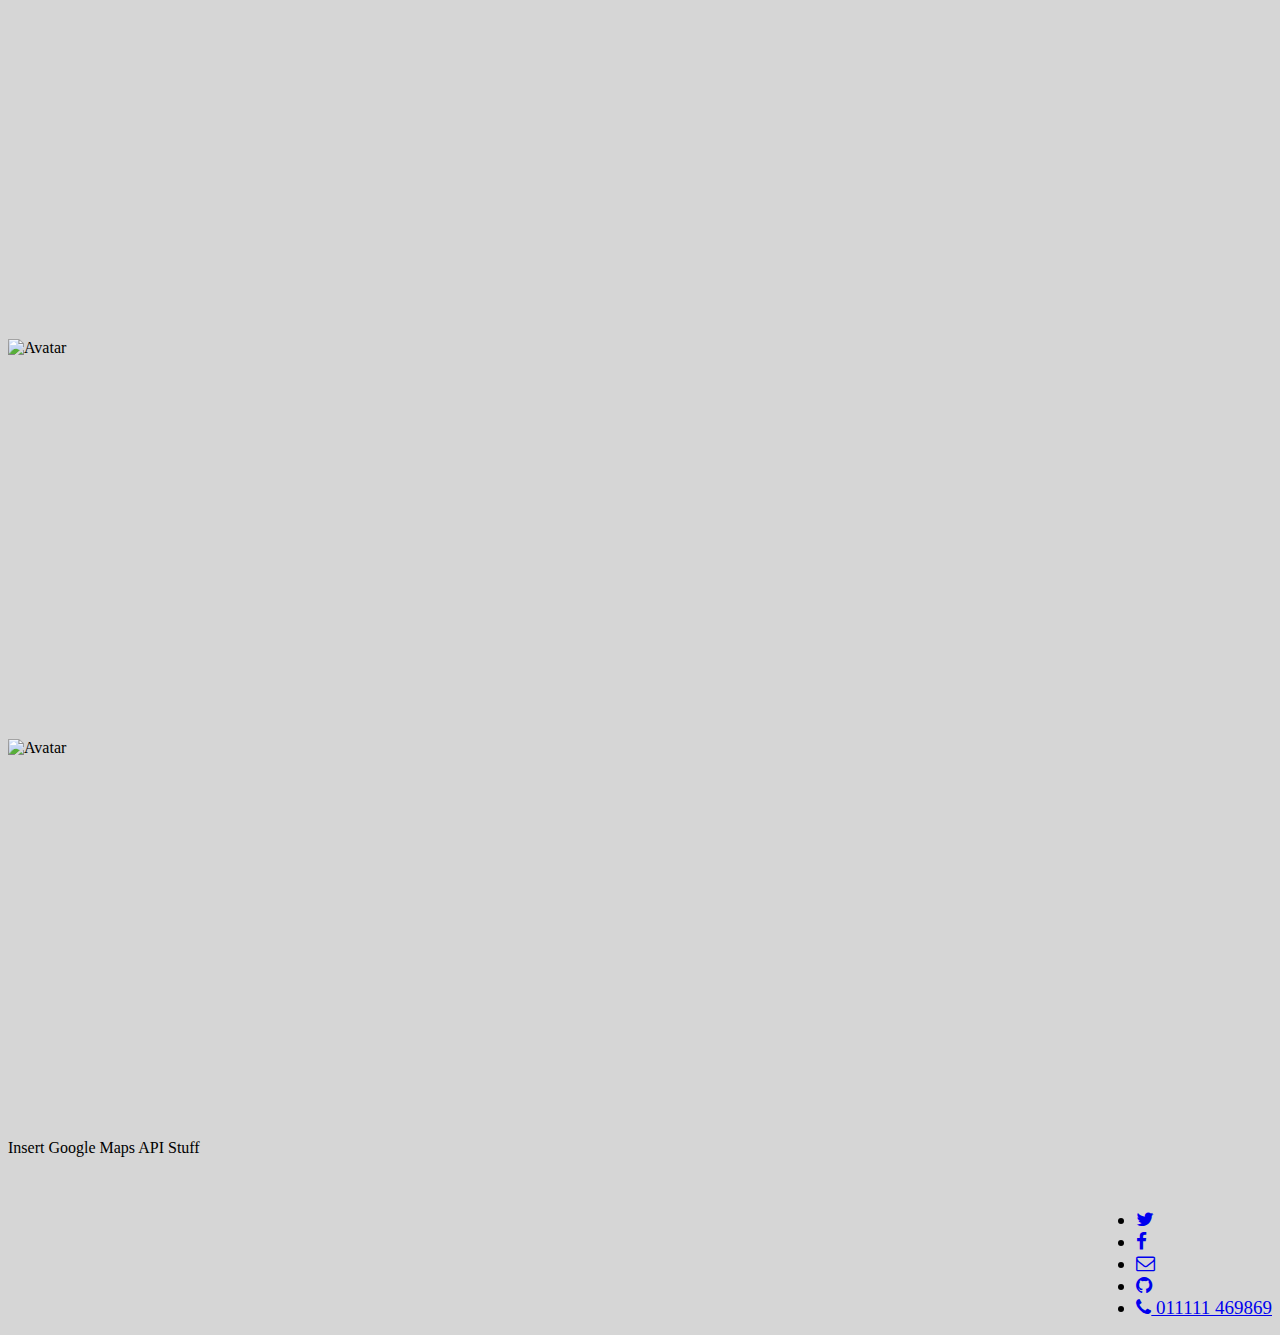
==== commit 805d256a: "columns on important stuff" ====
--- a/areaguide.html
+++ b/areaguide.html
@@ -20,6 +20,9 @@
 <div class="overlay"> 
         <h1> Area Guide </h1>
         <h2>The overall guide for moving to London</h2> 
+        <br />
+        <br />
+        <br />
          <div class="row">
             <div id="topbutton" class="col-sm-4">
               <div class="btn bigbutton" id="bluebutton">
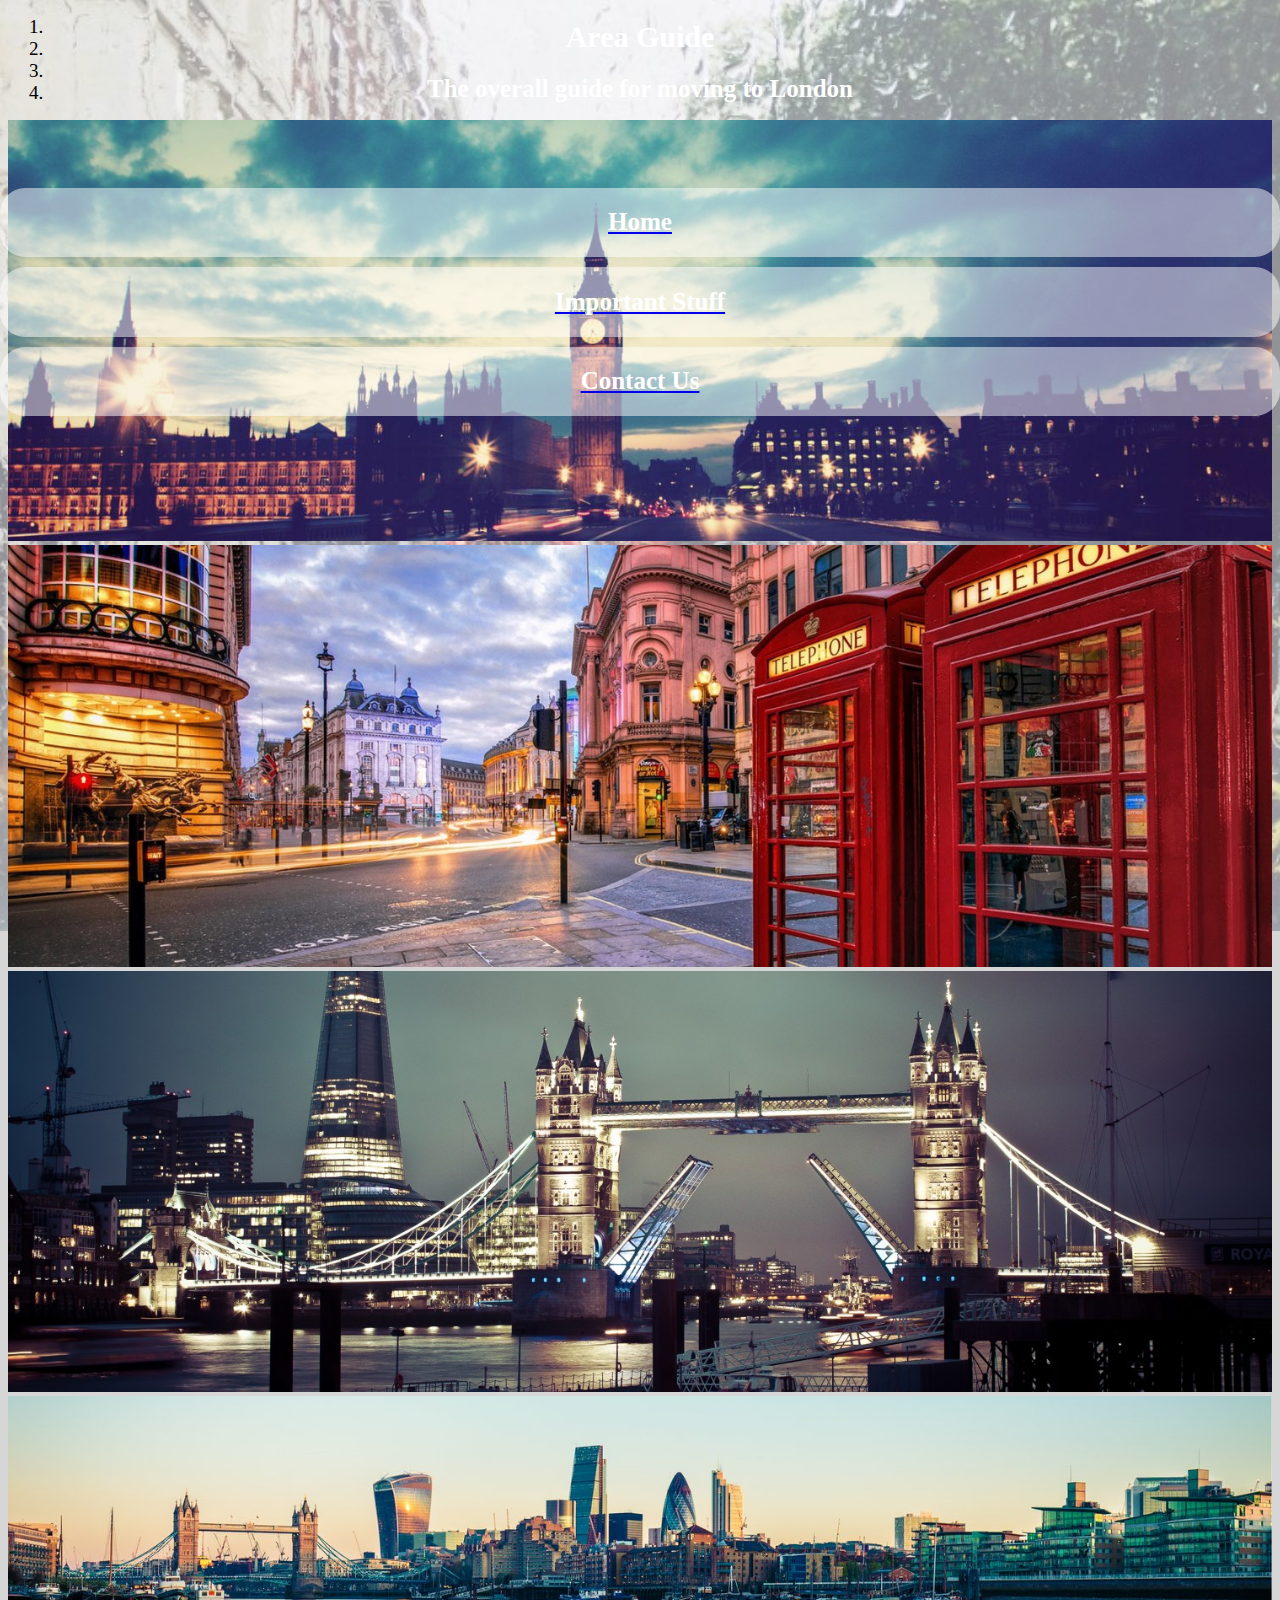
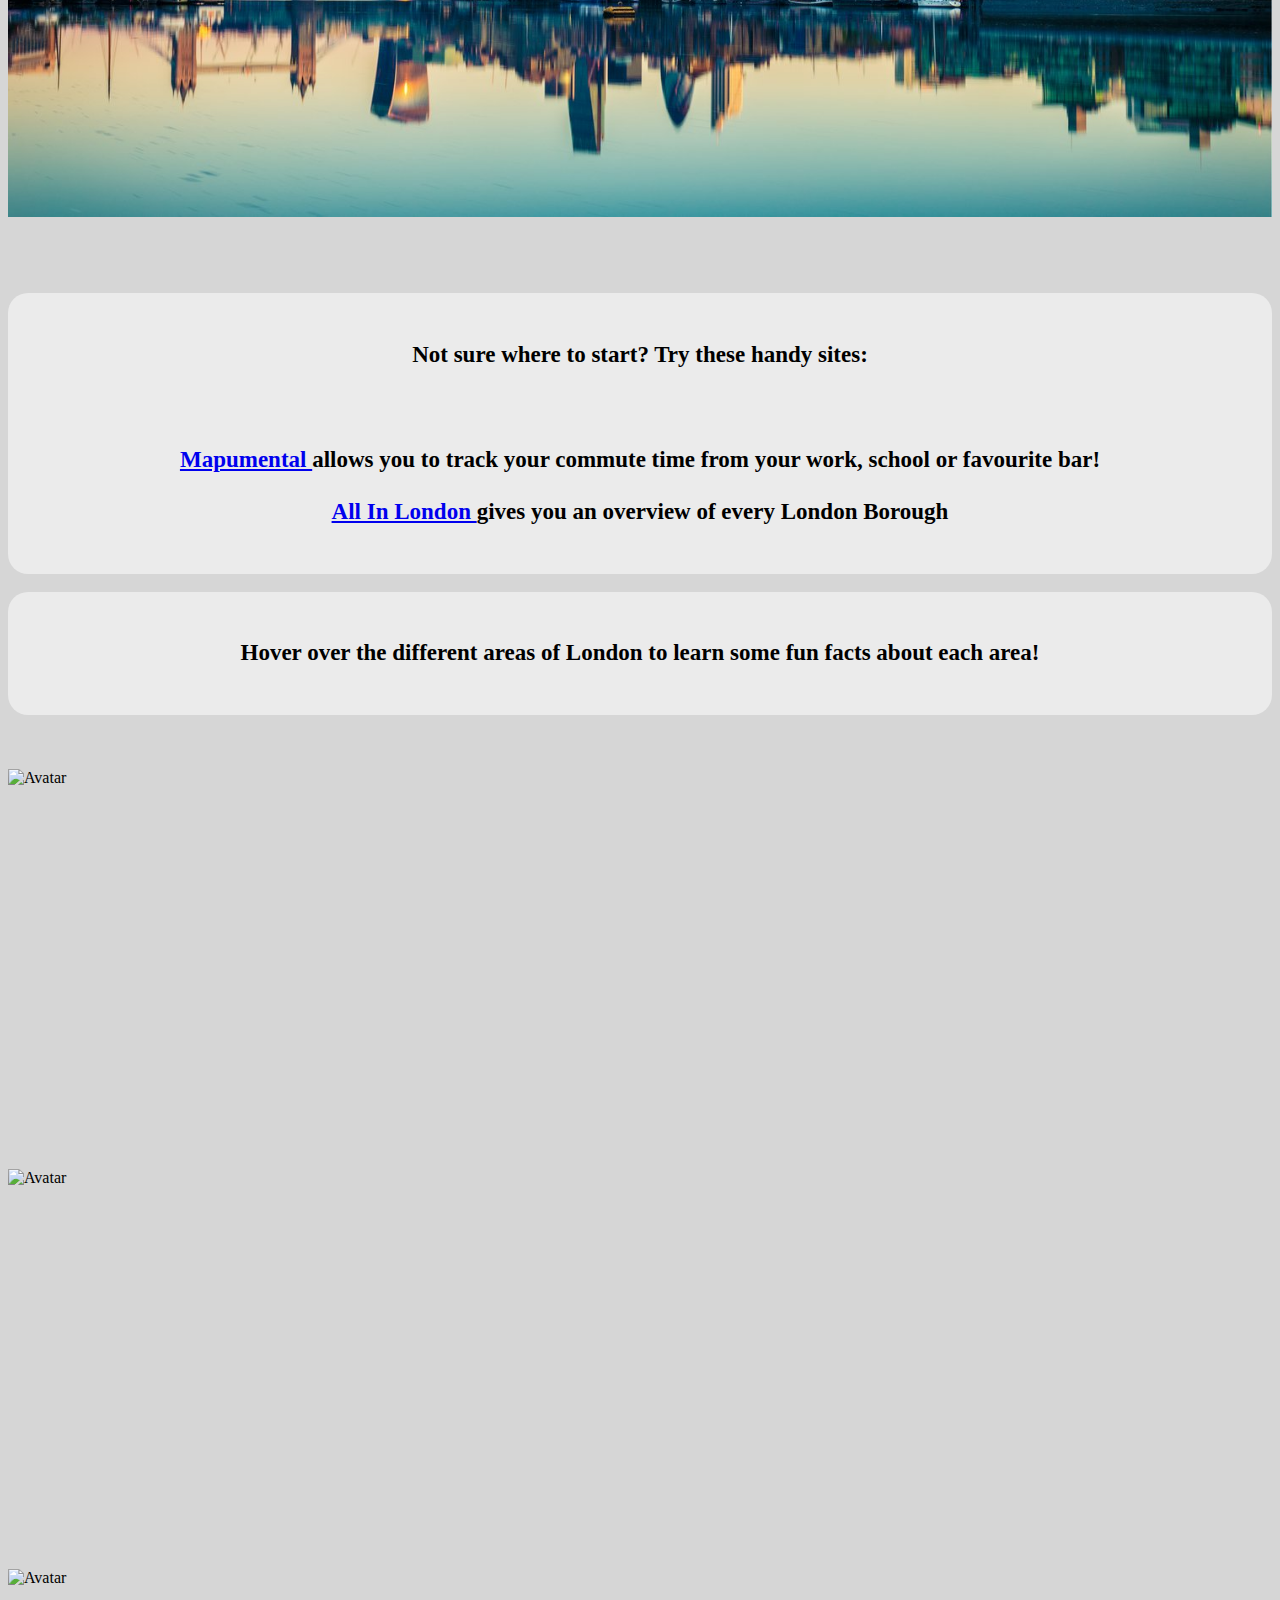
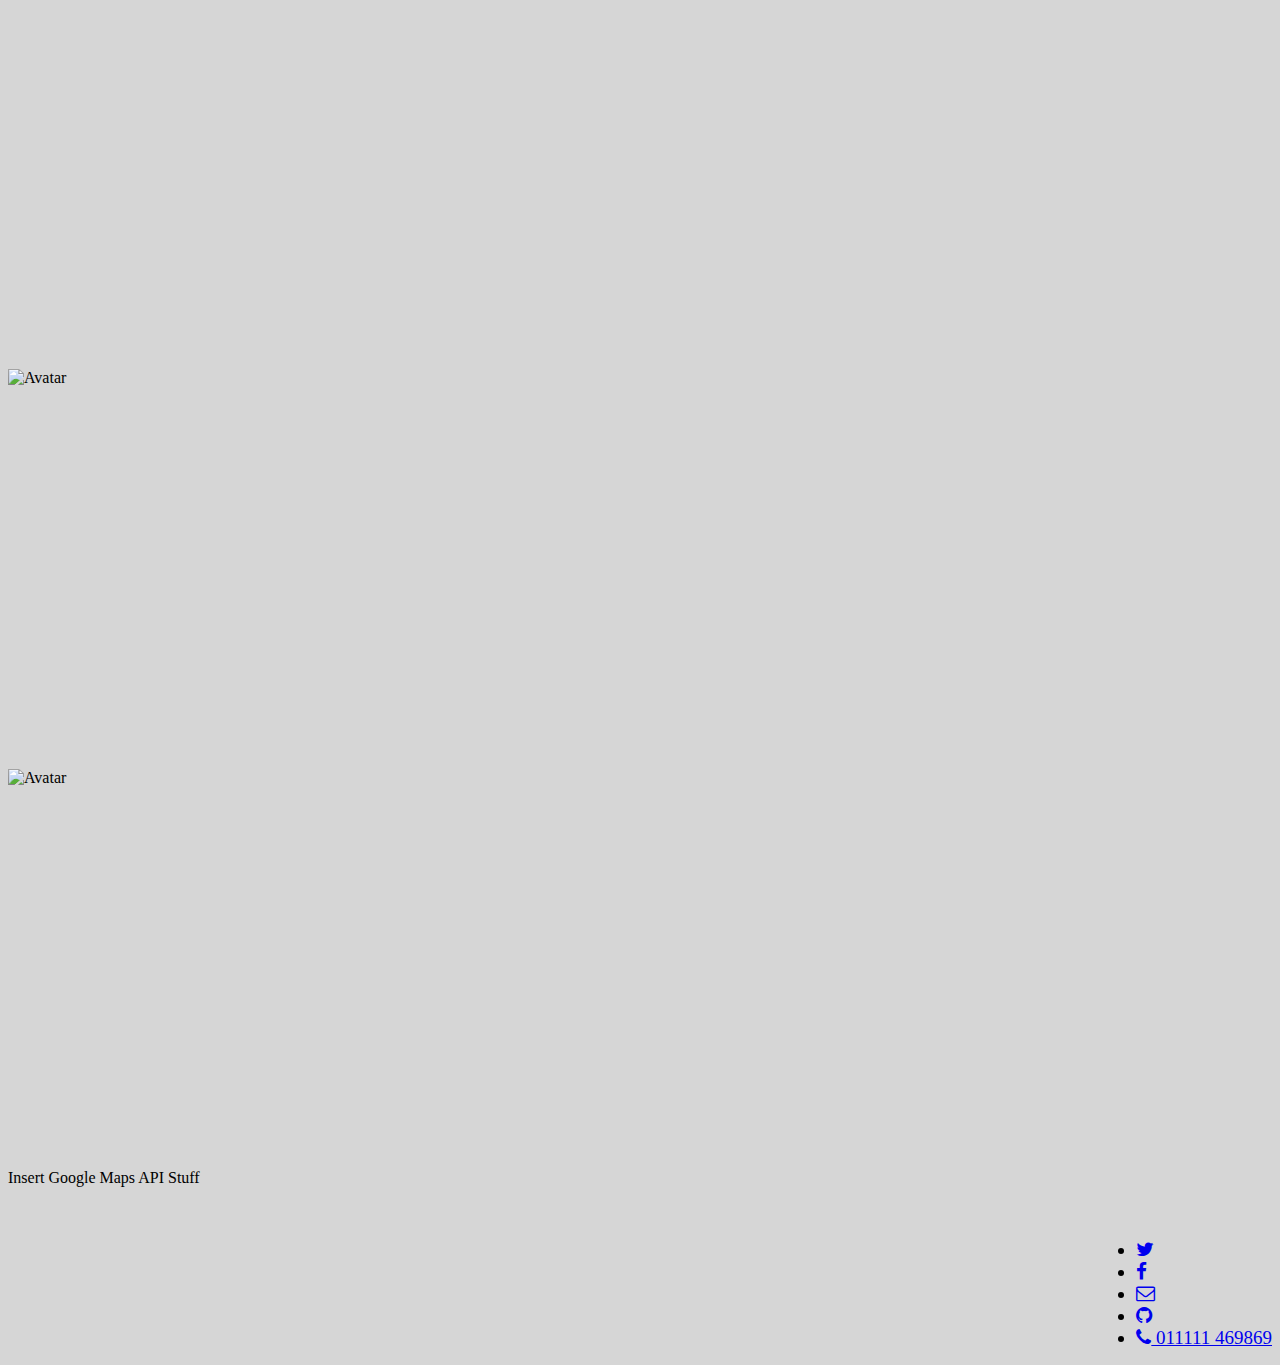
==== commit 03e27755: "new header things" ====
--- a/areaguide.html
+++ b/areaguide.html
@@ -61,20 +61,20 @@
 
   <div class="carousel-inner" role="listbox">
     <div class="item active">
-      <img src="assets/images/bigben60004000.jpeg" alt="Living In London">
+      <img src="assets/images/1500header1.jpg" alt="Living In London">
     </div>
 
        <div class="item">
-      <img src="assets/images/canary60004000.jpg" alt="Important Stuff">
+      <img src="assets/images/1500header2.jpg" alt="Important Stuff">
     </div>
 
 
     <div class="item">
-      <img src="assets/images/pica60004000.jpg" alt="Important Stuff">
+      <img src="assets/images/1500header3.jpg" alt="Important Stuff">
     </div>
 
     <div class="item">
-      <img src="assets/images/newstpauls60004000.jpg" alt="Important Stuff">
+      <img src="assets/images/1500header4.jpg" alt="Important Stuff">
   </div>
 
 
--- a/assets/css/main.css
+++ b/assets/css/main.css
@@ -158,6 +158,14 @@
     border: white;
     text-align: center;
     border-radius: 20px;
+  }
 
+.container1 {
+      position: relative;
+      width: 100%;
+      height: 400px;
+    }
 
-
+.container2:hover .overlay2 {
+  display: block;
+}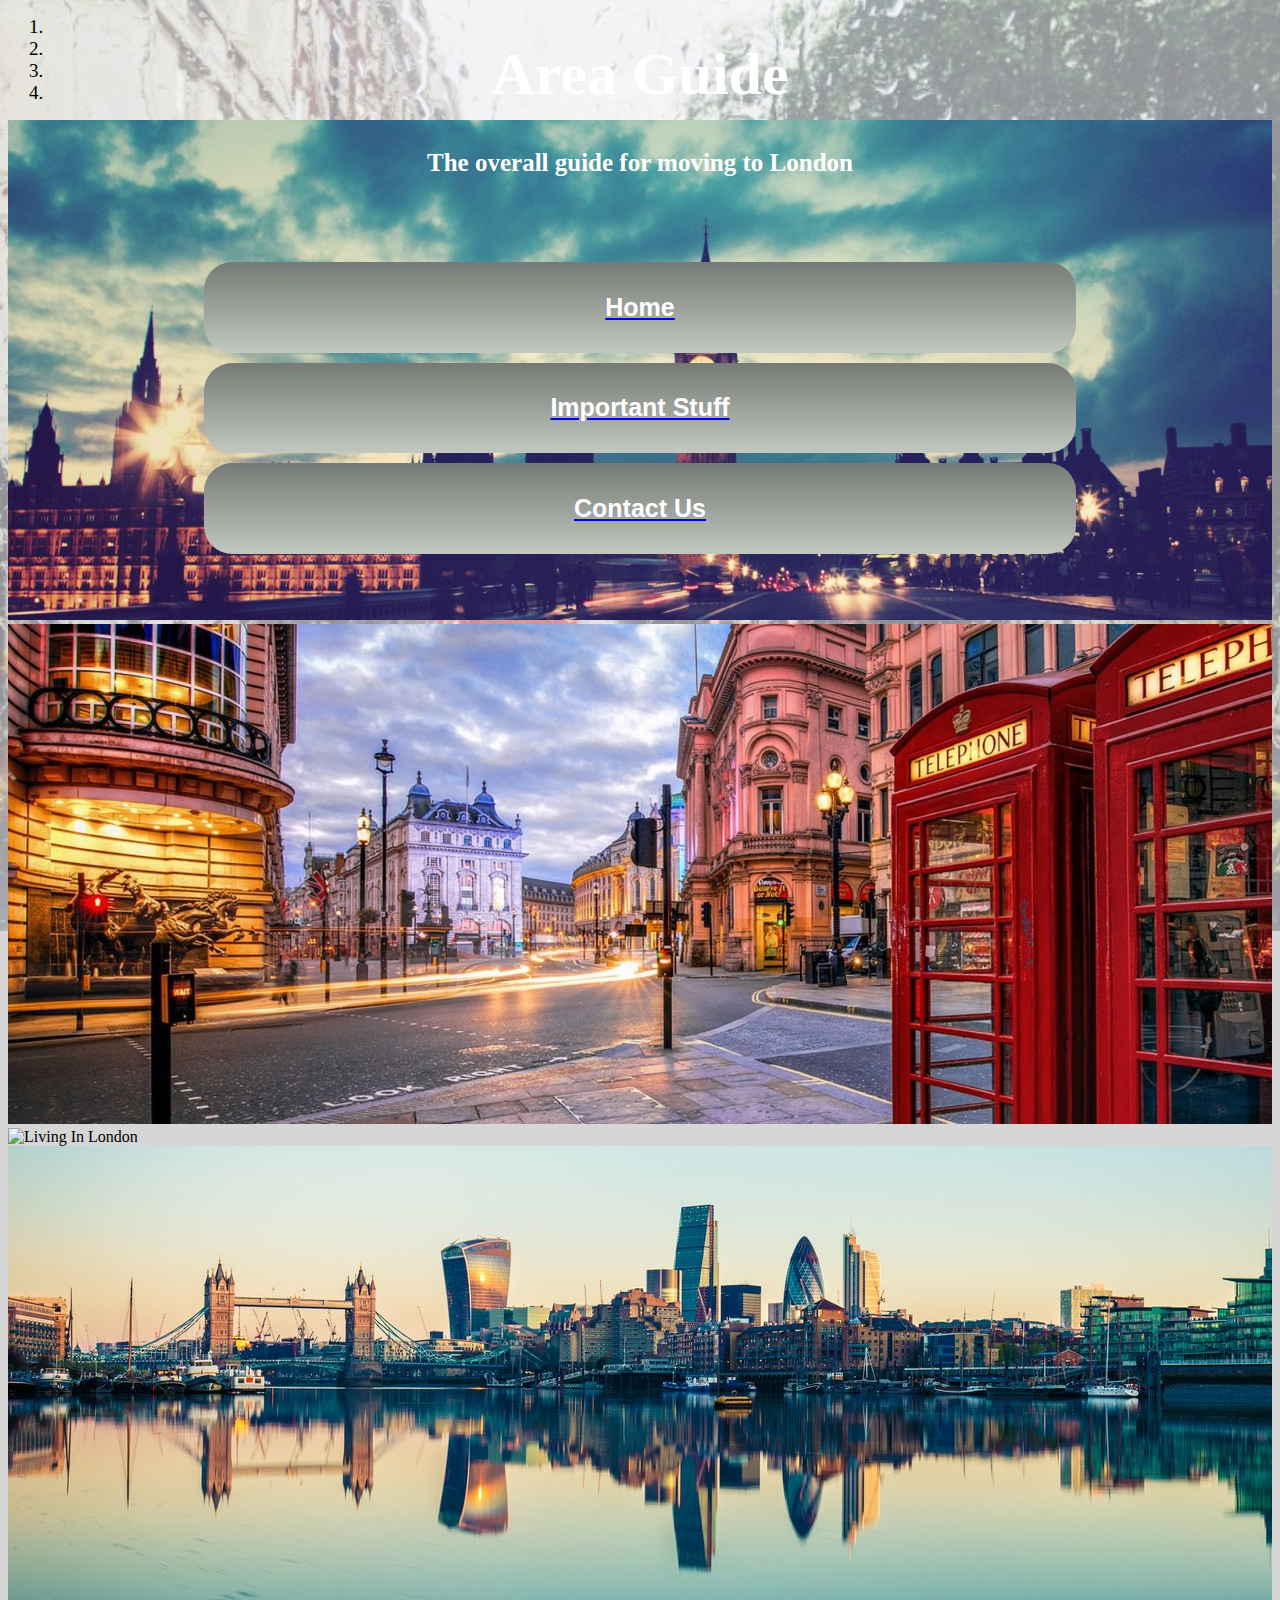
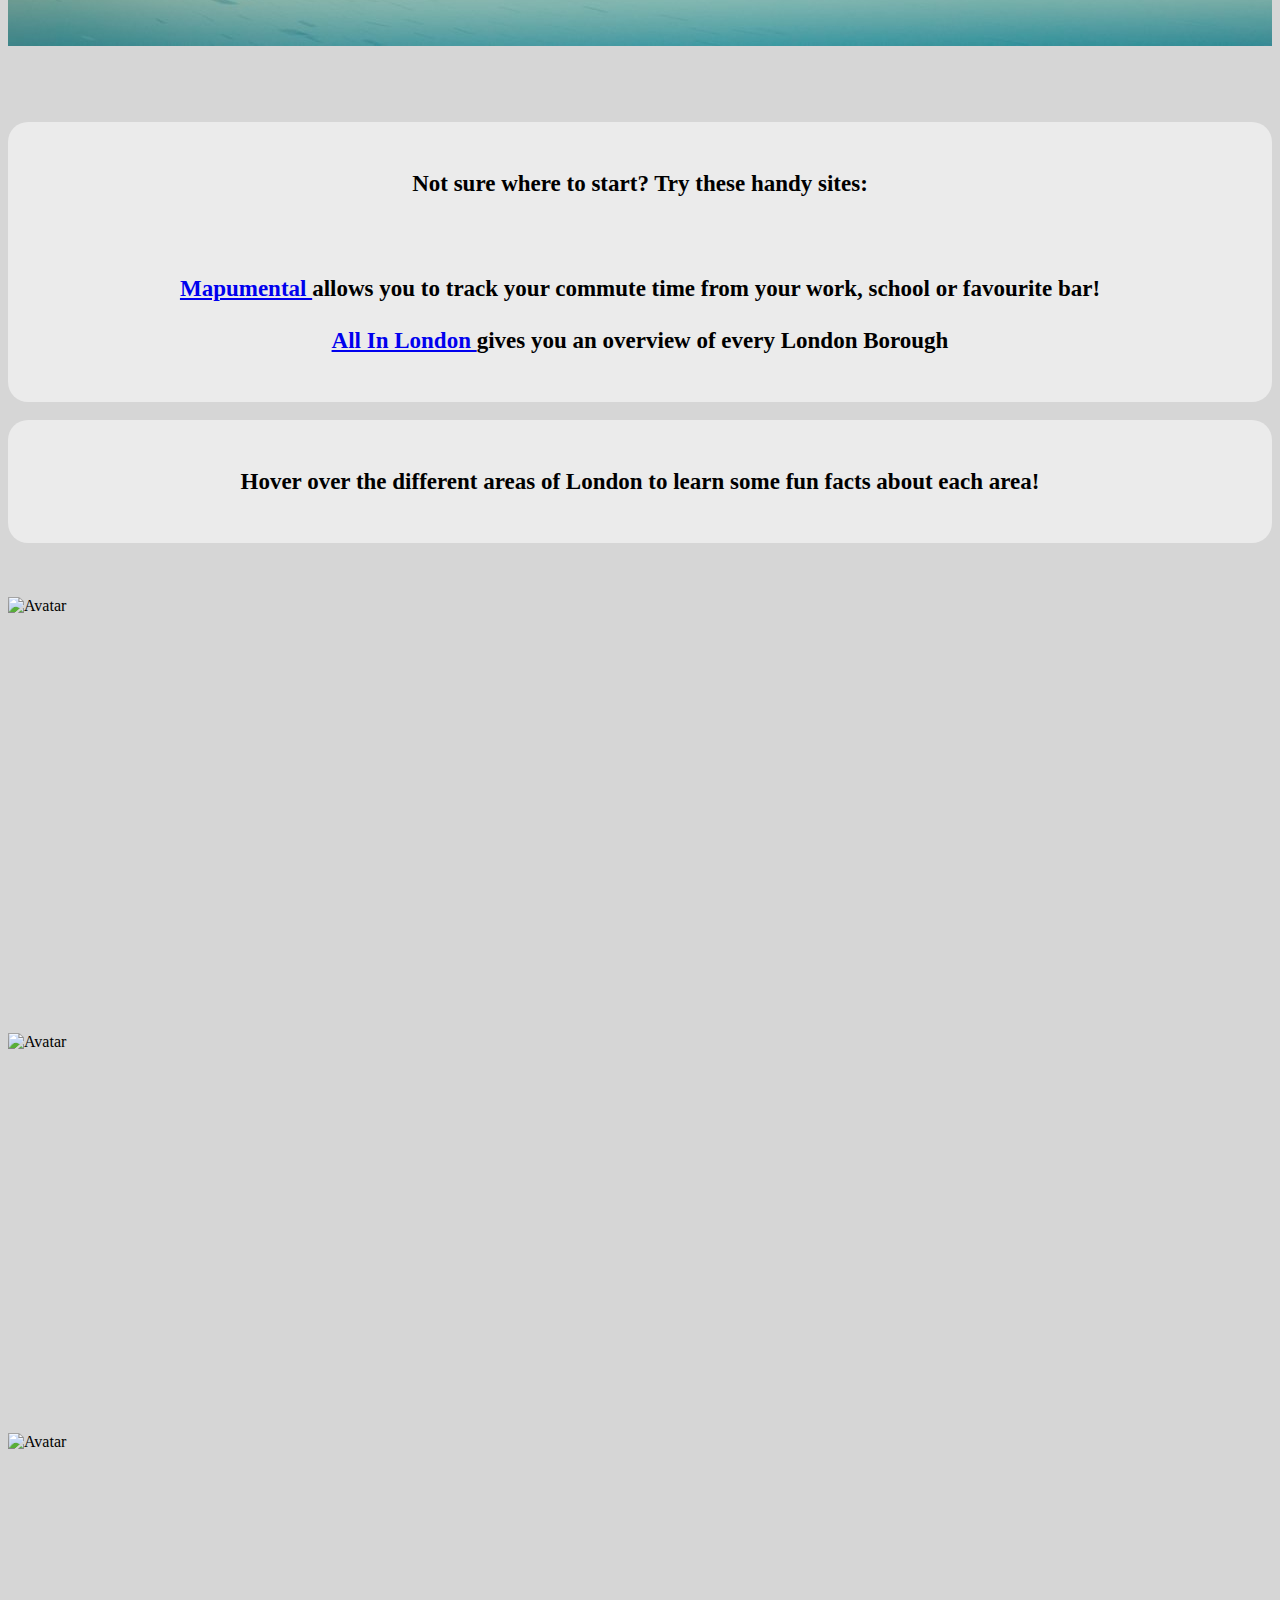
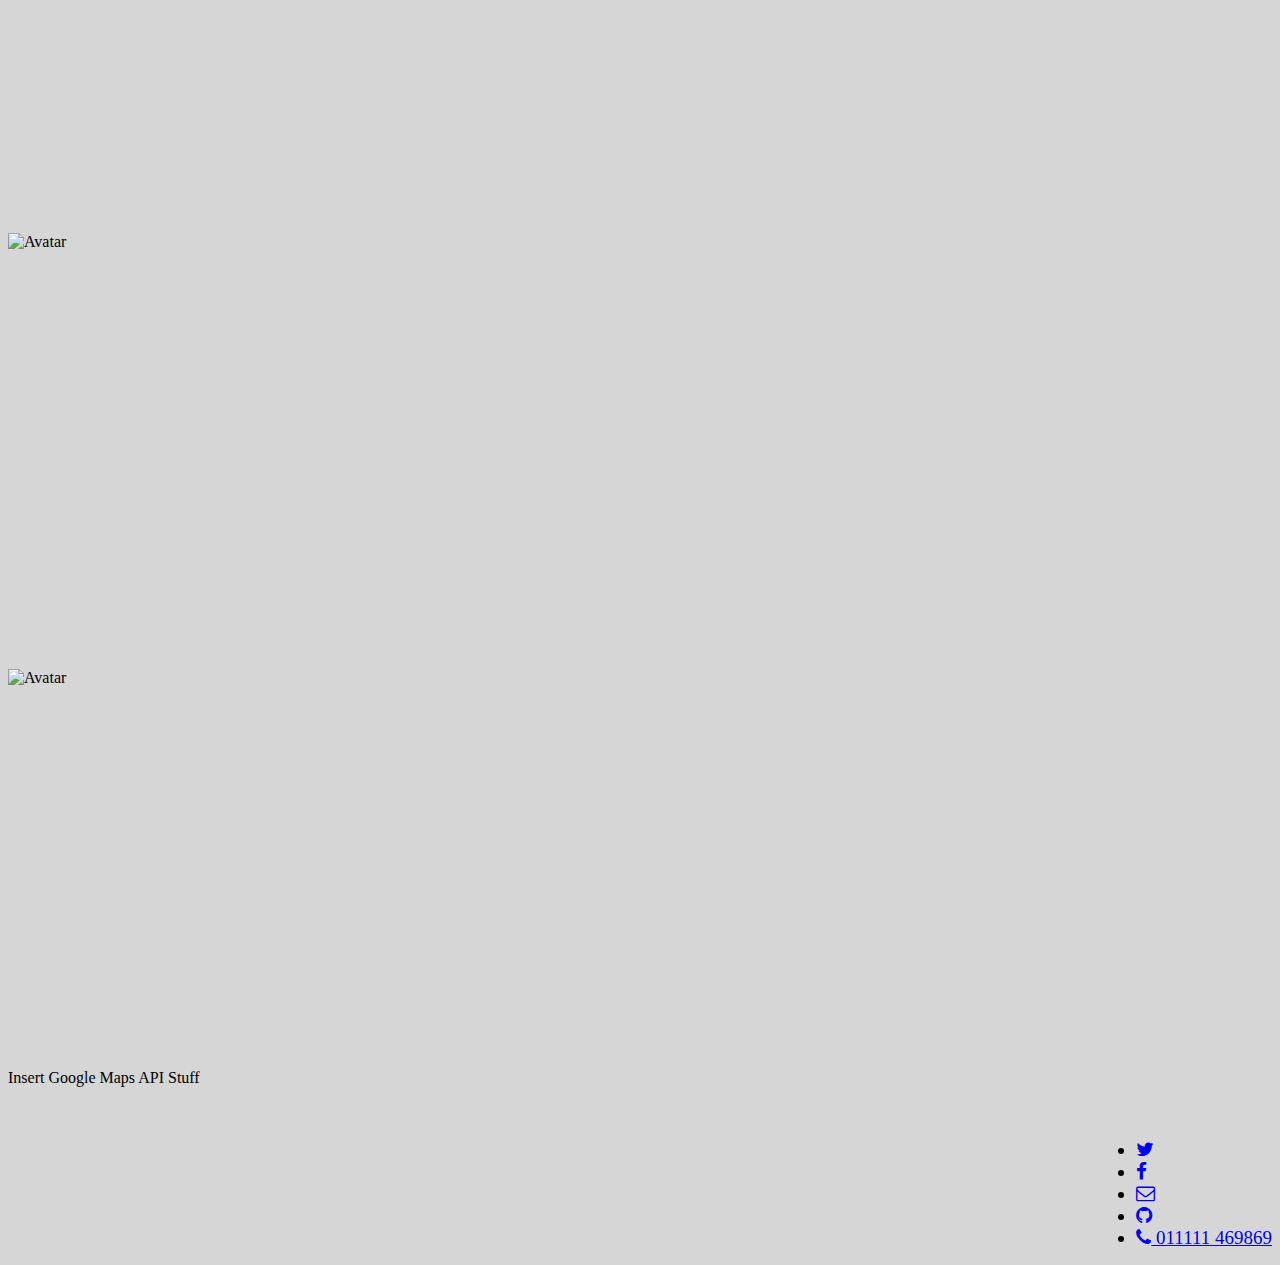
==== commit 5651ee46: "image2 class" ====
--- a/areaguide.html
+++ b/areaguide.html
@@ -61,21 +61,20 @@
 
   <div class="carousel-inner" role="listbox">
     <div class="item active">
-      <img src="assets/images/1500header1.jpg" alt="Living In London">
+      <img class= "image2" src="assets/images/1500header1.jpg" alt="Living In London">
     </div>
 
        <div class="item">
-      <img src="assets/images/1500header2.jpg" alt="Important Stuff">
+      <img class= "image2" src="assets/images/1500header2.jpg" alt="Living In London">
     </div>
 
 
     <div class="item">
-      <img src="assets/images/1500header3.jpg" alt="Important Stuff">
-    </div>
+      <img sclass= "image2" rc="assets/images/1500header3.jpg" alt="Living In London">
 
     <div class="item">
-      <img src="assets/images/1500header4.jpg" alt="Important Stuff">
-  </div>
+      <img class= "image2" src="assets/images/1500header4.jpg" alt="Living In London">
+    </div>
 
 
 
@@ -151,9 +150,11 @@
       </div>
     </div>
   </div>
-
-    <div class="col-sm-4"> </div>
-</div>
+<div class="col-sm-4"> </div>
+</div>
+
+<br  />
+<br  />
 
 <div class="row">
 
@@ -208,6 +209,8 @@
   </div>
 
 </div>
+<br />
+<br />
 
 <div class="row">
 
--- a/assets/css/main.css
+++ b/assets/css/main.css
@@ -26,28 +26,95 @@
 }
 
 #redbutton {
-    background: rgba(255, 255, 255, 0.5);
-    background-repeat:no-repeat;
-    border: white;
-    cursor:pointer;
-    overflow: hidden;
-}
+  background: #767a76;
+  background-image: -webkit-linear-gradient(top, #767a76, #c2c7bf);
+  background-image: -moz-linear-gradient(top, #767a76, #c2c7bf);
+  background-image: -ms-linear-gradient(top, #767a76, #c2c7bf);
+  background-image: -o-linear-gradient(top, #767a76, #c2c7bf);
+  background-image: linear-gradient(to bottom, #767a76, #c2c7bf);
+  -webkit-border-radius: 28;
+  -moz-border-radius: 28;
+  border-radius: 28px;
+  font-family: Arial;
+  color: #ffffff;
+  font-size: 20px;
+  padding: 10px 20px 10px 20px;
+  text-decoration: none;
+  display:inline-block;
+  width: 65%;
+}
+
+
+.redbutton:hover {
+  background: #636664;
+  background-image: -webkit-linear-gradient(top, #636664, #b3b3b3);
+  background-image: -moz-linear-gradient(top, #636664, #b3b3b3);
+  background-image: -ms-linear-gradient(top, #636664, #b3b3b3);
+  background-image: -o-linear-gradient(top, #636664, #b3b3b3);
+  background-image: linear-gradient(to bottom, #636664, #b3b3b3);
+  text-decoration: none;
+}
+
 
 #bluebutton {
-    background: rgba(255, 255, 255, 0.5);
-    background-repeat:no-repeat;
-    border: white;
-    cursor:pointer;
-    overflow: hidden;
+  background: #767a76;
+  background-image: -webkit-linear-gradient(top, #767a76, #c2c7bf);
+  background-image: -moz-linear-gradient(top, #767a76, #c2c7bf);
+  background-image: -ms-linear-gradient(top, #767a76, #c2c7bf);
+  background-image: -o-linear-gradient(top, #767a76, #c2c7bf);
+  background-image: linear-gradient(to bottom, #767a76, #c2c7bf);
+  -webkit-border-radius: 28;
+  -moz-border-radius: 28;
+  border-radius: 28px;
+  font-family: Arial;
+  color: #ffffff;
+  font-size: 20px;
+  padding: 10px 20px 10px 20px;
+  text-decoration: none;
+  display:inline-block;
+  width: 65%;
+}
+
+.bluebutton:hover {
+  background: #636664;
+  background-image: -webkit-linear-gradient(top, #636664, #b3b3b3);
+  background-image: -moz-linear-gradient(top, #636664, #b3b3b3);
+  background-image: -ms-linear-gradient(top, #636664, #b3b3b3);
+  background-image: -o-linear-gradient(top, #636664, #b3b3b3);
+  background-image: linear-gradient(to bottom, #636664, #b3b3b3);
+  text-decoration: none;
 }
 
 #greenbutton {
-    background: rgba(255, 255, 255, 0.5);
-    background-repeat:no-repeat;
-    border: white;
-    cursor:pointer;
-    overflow: hidden;
-}
+  background: #767a76;
+  background-image: -webkit-linear-gradient(top, #767a76, #c2c7bf);
+  background-image: -moz-linear-gradient(top, #767a76, #c2c7bf);
+  background-image: -ms-linear-gradient(top, #767a76, #c2c7bf);
+  background-image: -o-linear-gradient(top, #767a76, #c2c7bf);
+  background-image: linear-gradient(to bottom, #767a76, #c2c7bf);
+  -webkit-border-radius: 28;
+  -moz-border-radius: 28;
+  border-radius: 28px;
+  font-family: Arial;
+  color: #ffffff;
+  font-size: 20px;
+  padding: 10px 20px 10px 20px;
+  text-decoration: none;
+  display:inline-block;
+  width: 65%;
+}
+
+.greenbutton:hover {
+  background: #636664;
+  background-image: -webkit-linear-gradient(top, #636664, #b3b3b3);
+  background-image: -moz-linear-gradient(top, #636664, #b3b3b3);
+  background-image: -ms-linear-gradient(top, #636664, #b3b3b3);
+  background-image: -o-linear-gradient(top, #636664, #b3b3b3);
+  background-image: linear-gradient(to bottom, #636664, #b3b3b3);
+  text-decoration: none;
+}
+
+
 
 .bigbutton {
 	width: 100%;
@@ -57,7 +124,7 @@
     font-size: 40px;
 }
 h1 { text-align: center; 
-    font-size: 30px;
+    font-size: 60px;
 } 
 
 
@@ -125,7 +192,6 @@
       top: 0;
       left: 0;
       width: 100%;
-      height: 100%;
     }
 
 
@@ -137,7 +203,7 @@
       clear: float;
       width: 100%;
       height: 100%;
-      background-color: rgba(255, 255, 255, 0.6);
+      background-color: rgba(255, 255, 255, 0.7);
       color: #ffffff;
     }
 
@@ -160,12 +226,177 @@
     border-radius: 20px;
   }
 
-.container1 {
+.container2 {
       position: relative;
       width: 100%;
       height: 400px;
     }
 
+.container2 h5 {
+  z-index: 100;
+  position: absolute;
+  color: black;
+  font-size: 30px;
+  font-weight: bold;
+  left: 450px;
+  top: 45px;
+}
+
 .container2:hover .overlay2 {
   display: block;
+}
+
+.Important_2 {
+  display:inline-block;
+  width:100%;
+  height: 400px;
+}
+
+.container3 {
+      position: relative;
+      width: 100%;
+      height: 663px;
+    }
+
+.container3 h5 {
+  z-index: 100;
+  position: absolute;
+  color: black;
+  font-size: 30px;
+  font-weight: bold;
+  left: 45px;
+  top: 40px;
+}
+
+.container3:hover .overlay2 {
+  display: block;
+}
+
+.Important_3 {
+  display:inline-block;
+  width:100%;
+  height: 663px;
+}
+
+.container4 {
+      position: relative;
+      width: 100%;
+      height: 663px;
+    }
+
+.container4 h5 {
+  z-index: 100;
+  position: absolute;
+  color: white;
+  font-size: 30px;
+  font-weight: bold;
+  left: 60px;
+  top: 40px;
+}
+
+.container4:hover .overlay2 {
+  display: block;
+}
+
+.Important_4 {
+  display:inline-block;
+  width:100%;
+  height: 663px;
+}
+
+.container5 {
+      position: relative;
+      width: 100%;
+      height: 800px;
+    }
+
+.container5 h5 {
+  z-index: 100;
+  position: absolute;
+  color: black;
+  font-size: 30px;
+  font-weight: bold;
+  left: 30px;
+  top: 40px;
+}
+
+.container5:hover .overlay2 {
+  display: block;
+}
+
+.Important_5 {
+  display:inline-block;
+  width:100%;
+  height: 800px;
+}
+
+.container6 {
+      position: relative;
+      width: 100%;
+      height: 800px;
+    }
+
+.container6 h5 {
+  z-index: 100;
+  position: absolute;
+  color: lightgrey;
+  font-size: 30px;
+  font-weight: bold;
+  left: 30px;
+  top: 40px;
+}
+
+.container6:hover .overlay2 {
+  display: block;
+}
+
+.Important_6 {
+  display:inline-block;
+  width:100%;
+  height: 800px;
+}
+
+.container7 {
+      position: relative;
+      width: 100%;
+      height: 400px;
+    }
+
+.container7 h5 {
+  z-index: 100;
+  position: absolute;
+  color: black;
+  font-size: 30px;
+  font-weight: bold;
+  left: 400px;
+  top: 15px;
+}
+
+.container7:hover .overlay2 {
+  display: block;
+}
+
+.Important_7 {
+  display:inline-block;
+  width:100%;
+  height: 400px;
+}
+
+.hideoverflow {
+  overflow: hidden;
+}
+
+.paddedrow {
+  margin-right: 0px;
+  margin-left: 0px;
+}
+
+.image2 {
+  height: 100%!important;
+  width: auto!important;
+  max-width: none!important;
+}
+
+.item {
+  overflow: hidden;
 }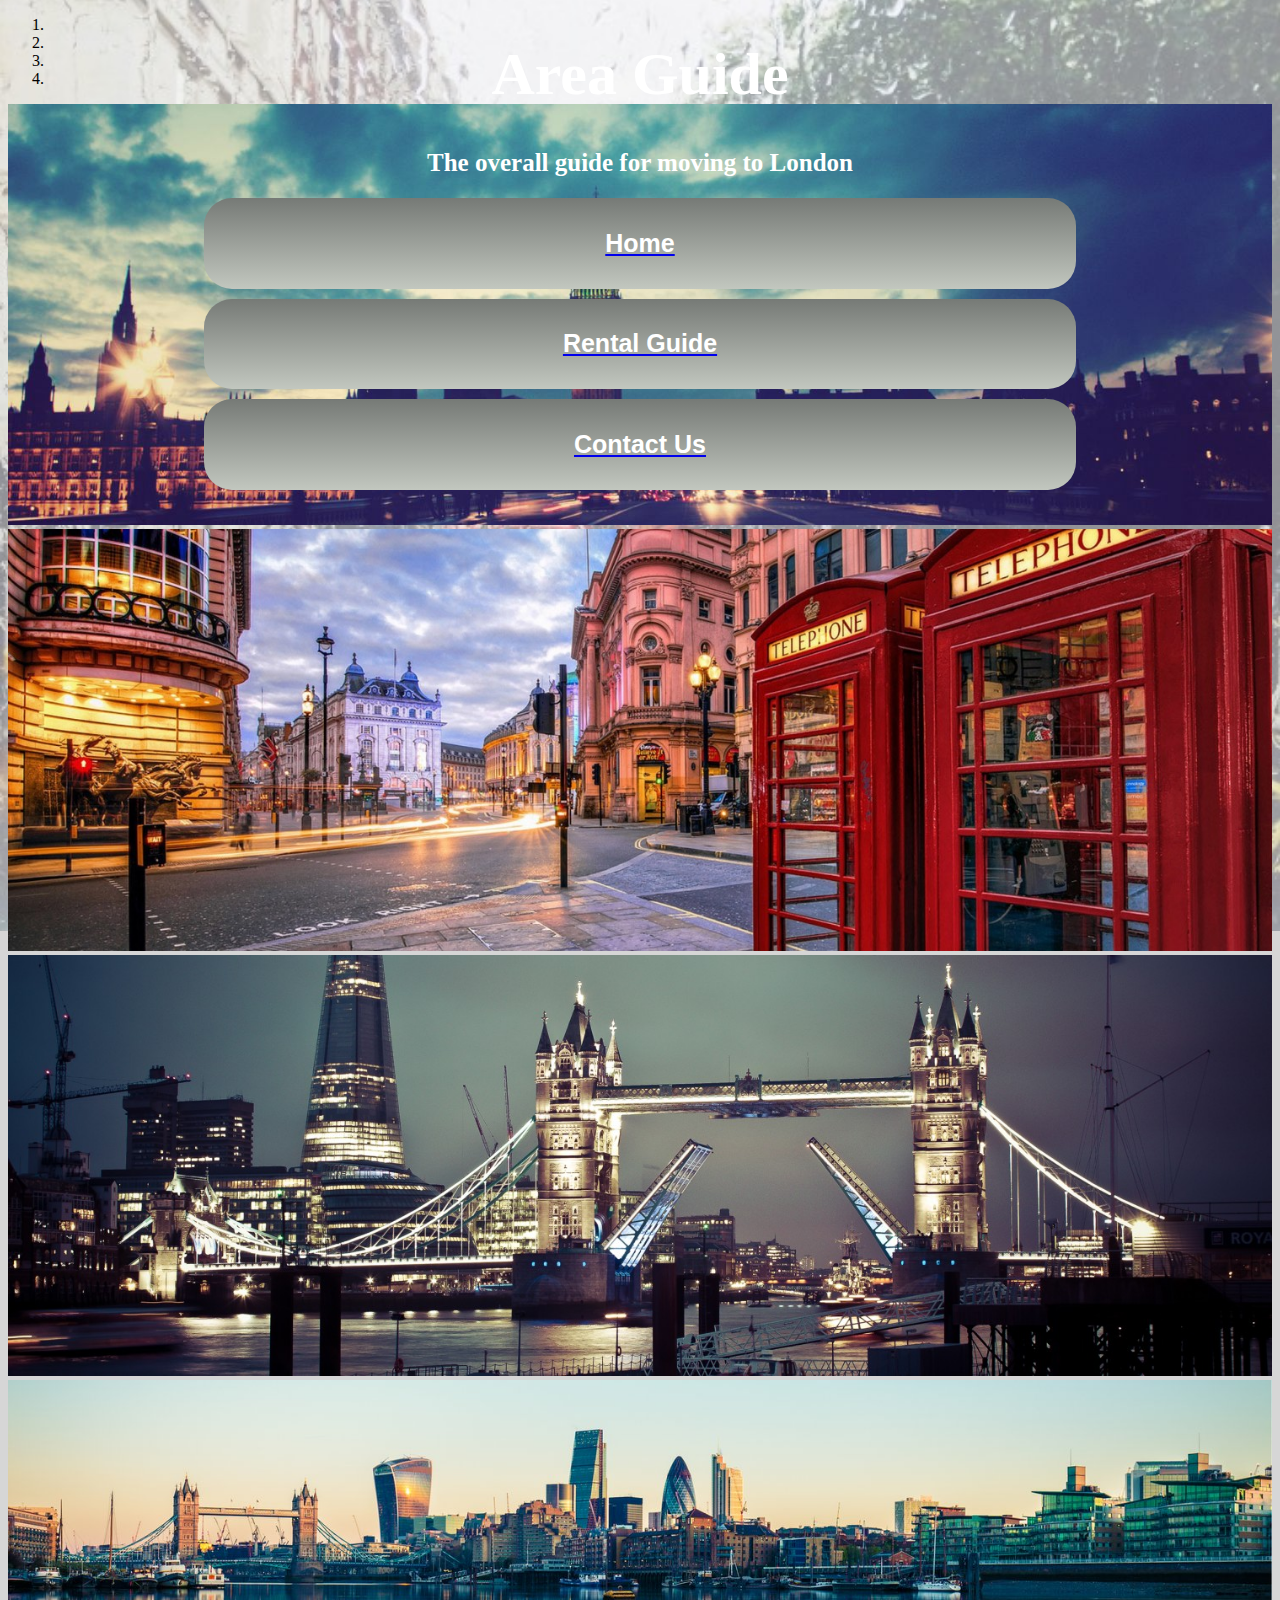
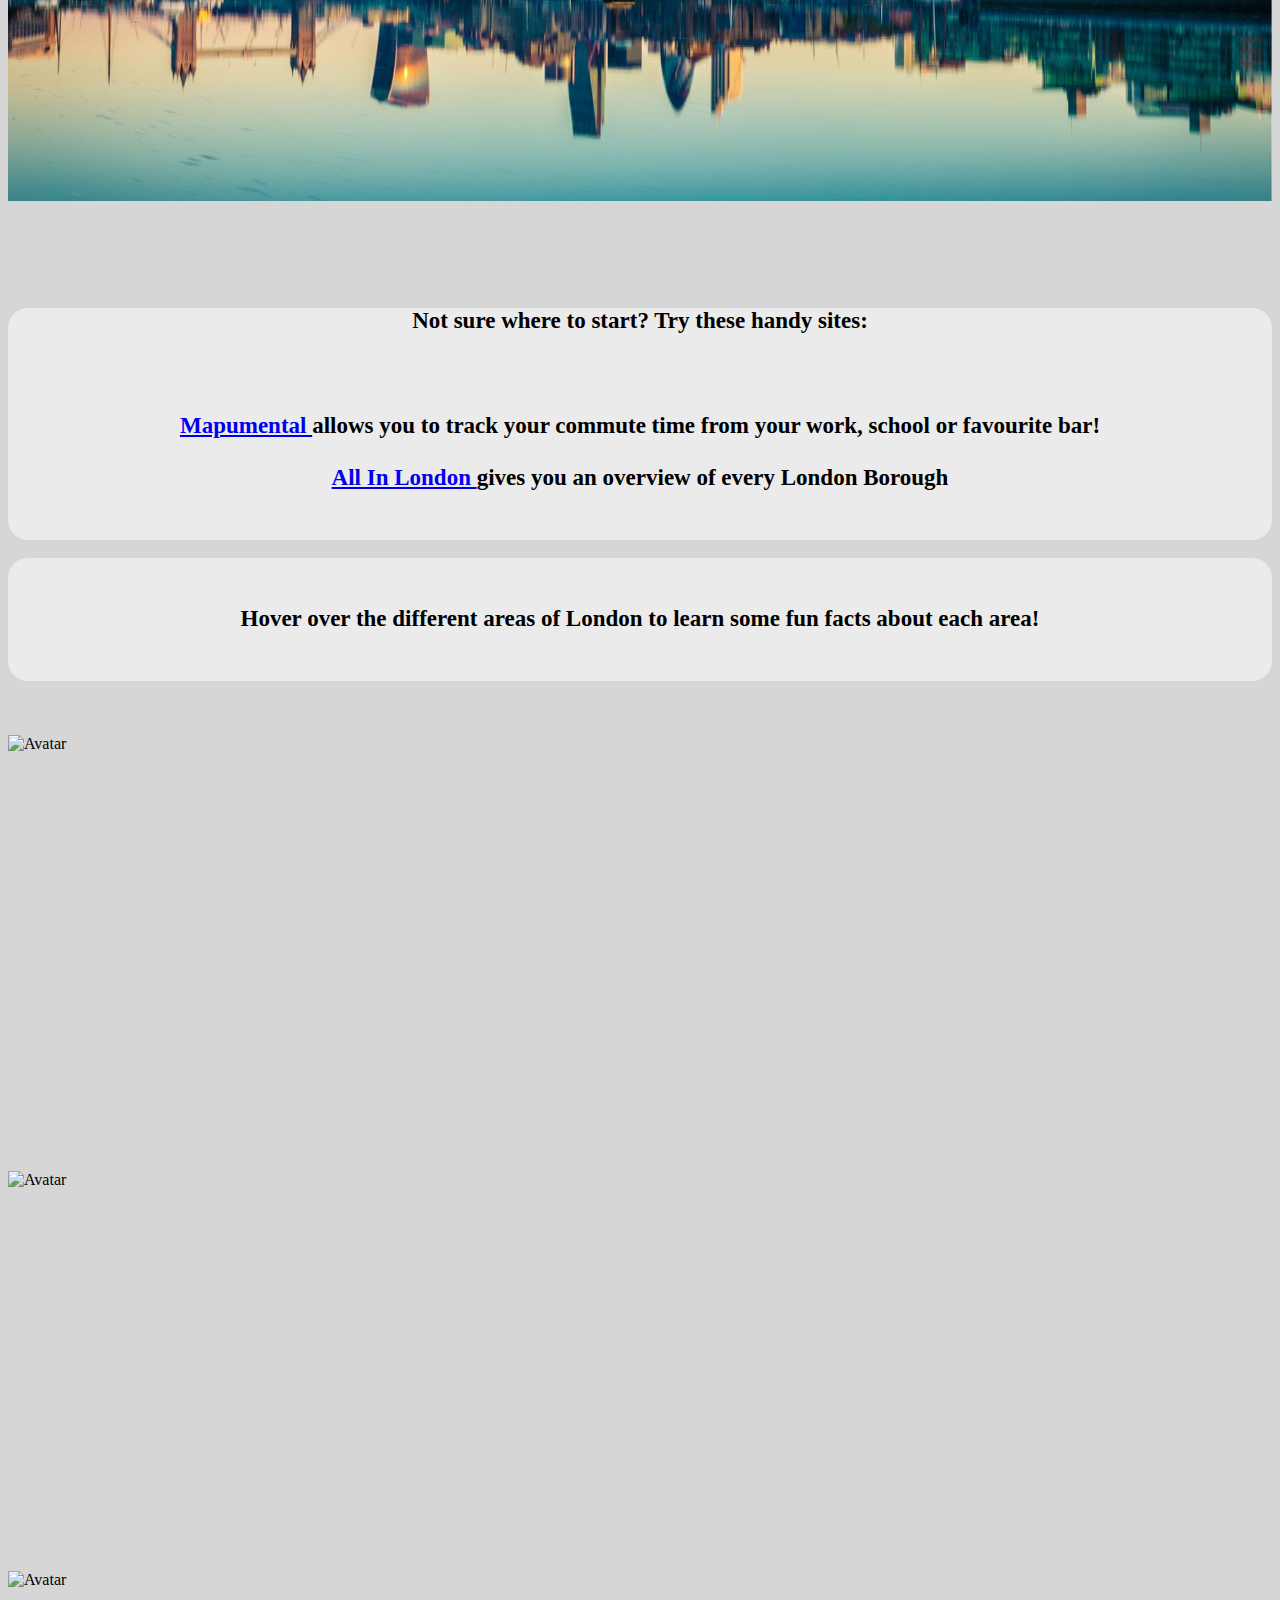
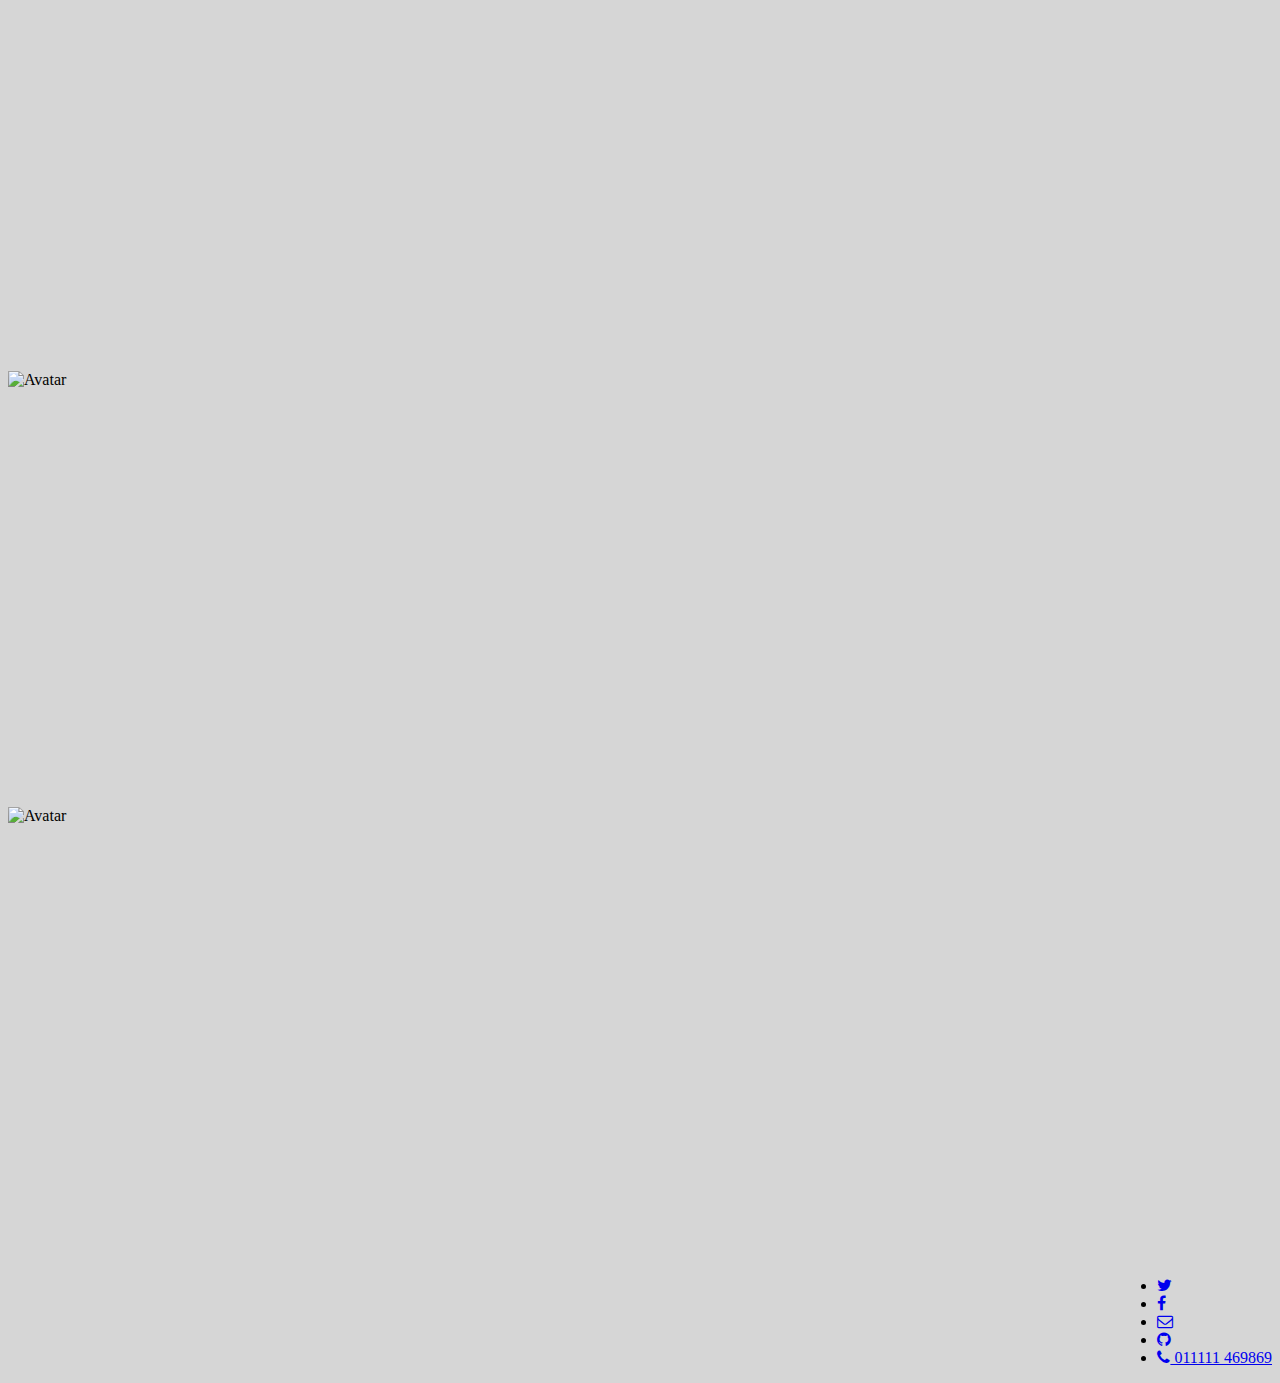
==== commit fb7f91c5: "changes" ====
--- a/areaguide.html
+++ b/areaguide.html
@@ -20,9 +20,6 @@
 <div class="overlay"> 
         <h1> Area Guide </h1>
         <h2>The overall guide for moving to London</h2> 
-        <br />
-        <br />
-        <br />
          <div class="row">
             <div id="topbutton" class="col-sm-4">
               <div class="btn bigbutton" id="bluebutton">
@@ -33,8 +30,8 @@
             </div>
             <div class="col-sm-4 top-buffer">
               <div class="btn bigbutton" id="redbutton">
-                <a href="importantstuff.html">
-                  <h2> Important Stuff</h2>        
+                <a href="rentalguide.html">
+                  <h2> Rental Guide</h2>        
                 </a>
               </div>
             </div>
@@ -61,20 +58,21 @@
 
   <div class="carousel-inner" role="listbox">
     <div class="item active">
-      <img class= "image2" src="assets/images/1500header1.jpg" alt="Living In London">
+      <img src="assets/images/1500header1.jpg" alt="Living In London">
     </div>
 
        <div class="item">
-      <img class= "image2" src="assets/images/1500header2.jpg" alt="Living In London">
+      <img src="assets/images/1500header2.jpg" alt="Important Stuff">
     </div>
 
 
     <div class="item">
-      <img sclass= "image2" rc="assets/images/1500header3.jpg" alt="Living In London">
+      <img src="assets/images/1500header3.jpg" alt="Important Stuff">
+    </div>
 
     <div class="item">
-      <img class= "image2" src="assets/images/1500header4.jpg" alt="Living In London">
-    </div>
+      <img src="assets/images/1500header4.jpg" alt="Important Stuff">
+  </div>
 
 
 
@@ -98,9 +96,7 @@
 <div class="row">
   <div class="col-sm-3"> </div>
     <div class="col-md-6">
-<div class="textcontainer">
-      <br />
-      <h4> <strong>Not sure where to start?</strong> Try these handy sites:</h4><br />
+<div class="textcontainer">      <h4> <strong>Not sure where to start?</strong> Try these handy sites:</h4><br />
       <h4>
         <strong> <a href="http://property.mapumental.com/">Mapumental </a> </strong> allows you to track your commute time from your work, school or favourite bar! <br /><br />
         <strong> <a href="https://www.allinlondon.co.uk/boroughs/">All In London </a> </strong> gives you an overview of every London Borough 
@@ -239,7 +235,7 @@
 </div>
 
 
-Insert Google Maps API Stuff
+
 
 <br />
 <br />
--- a/assets/css/main.css
+++ b/assets/css/main.css
@@ -42,10 +42,14 @@
   text-decoration: none;
   display:inline-block;
   width: 65%;
-}
-
-
-.redbutton:hover {
+  position: relative;
+  float: none
+}
+  @media 
+}
+
+
+#redbutton:hover {
   background: #636664;
   background-image: -webkit-linear-gradient(top, #636664, #b3b3b3);
   background-image: -moz-linear-gradient(top, #636664, #b3b3b3);
@@ -73,9 +77,11 @@
   text-decoration: none;
   display:inline-block;
   width: 65%;
-}
-
-.bluebutton:hover {
+  position: relative;
+  float: none
+}
+
+#bluebutton:hover {
   background: #636664;
   background-image: -webkit-linear-gradient(top, #636664, #b3b3b3);
   background-image: -moz-linear-gradient(top, #636664, #b3b3b3);
@@ -102,9 +108,11 @@
   text-decoration: none;
   display:inline-block;
   width: 65%;
-}
-
-.greenbutton:hover {
+  position: relative;
+  float: none
+}
+
+#greenbutton:hover {
   background: #636664;
   background-image: -webkit-linear-gradient(top, #636664, #b3b3b3);
   background-image: -moz-linear-gradient(top, #636664, #b3b3b3);
@@ -137,7 +145,7 @@
 
 h3 {
     text-align: center;
-  font-size: 19px;
+  font-size: 16px;
     color: black;
 }
 
@@ -158,7 +166,7 @@
 
 li { 
     text-align: left;
-  font-size: 19px;
+  font-size: 16px;
     color: black;
 }
 
@@ -391,12 +399,8 @@
   margin-left: 0px;
 }
 
-.image2 {
-  height: 100%!important;
-  width: auto!important;
-  max-width: none!important;
-}
-
-.item {
-  overflow: hidden;
+@media screen and (min-width: 768px) {
+  .mobilesmall {
+    width: have a play with the percent;
+  }
 }